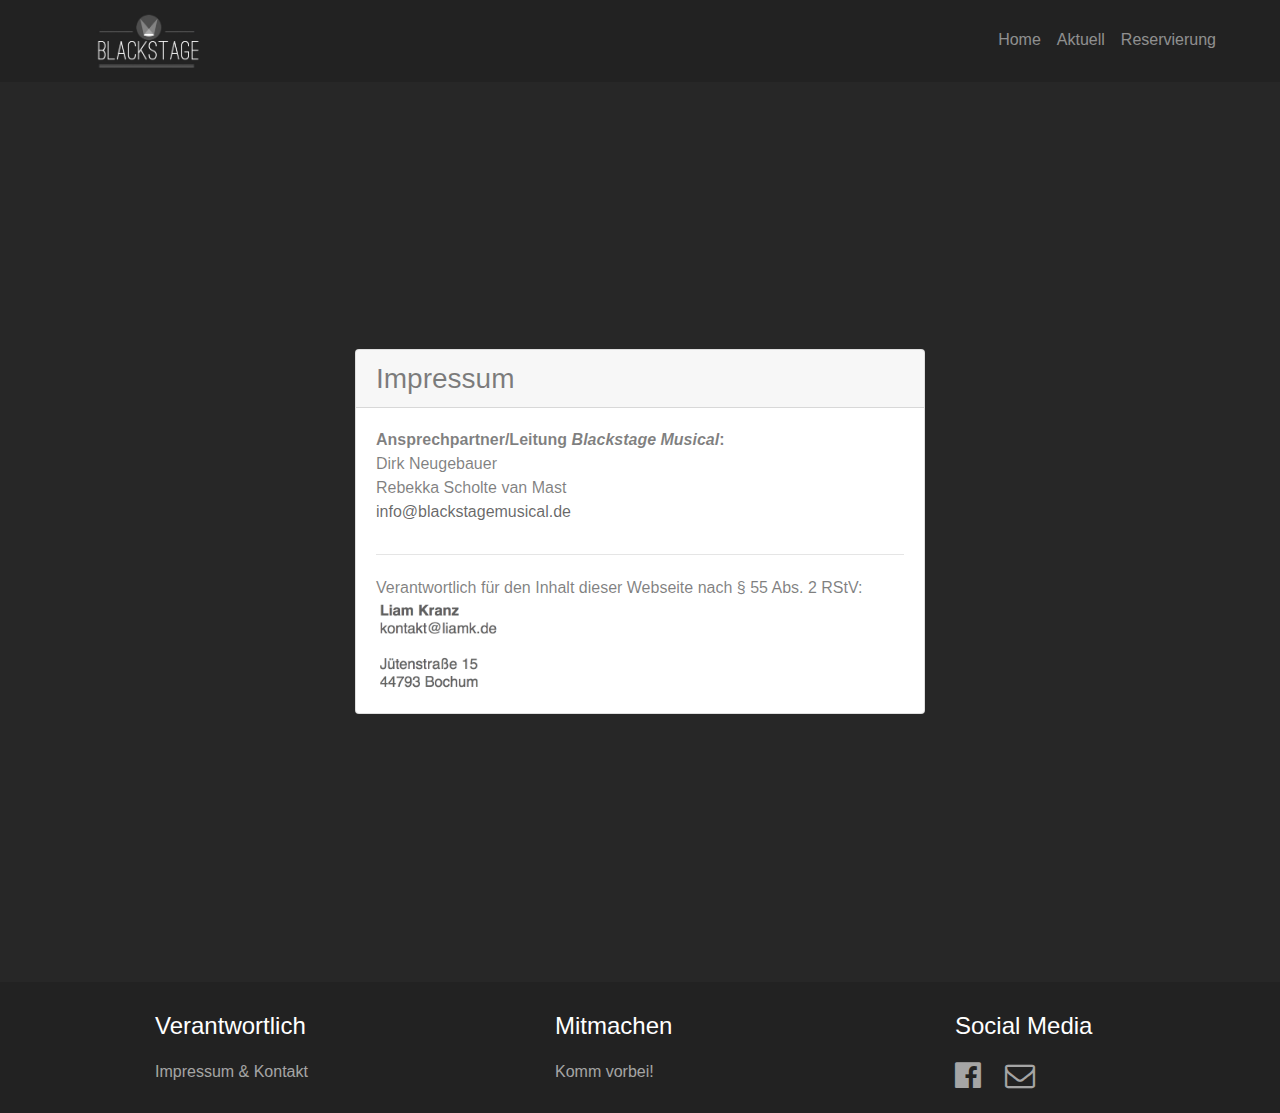
==== impressum.html @ fbd43c8e "terminformular backend" ====
<!doctype html><html lang="de"><head>  <meta charset="utf-8">  <meta name="keywords" content="">  <meta name="description" content="">  <meta name="viewport" content="width=device-width, initial-scale=1.0, viewport-fit=cover">  <link rel="shortcut icon" type="image/png" href="favicon.jpg">  <link rel="stylesheet" type="text/css" href="./css/bootstrap.min.css?4481"><link rel="stylesheet" type="text/css" href="style.css?6879"><link rel="stylesheet" type="text/css" href="./css/animate.min.css?712"><link rel="stylesheet" type="text/css" href="./css/font-awesome.min.css">  <script src="./js/jquery-3.3.1.min.js?5482"></script><script src="./js/bootstrap.bundle.min.js?1090"></script><script src="./js/blocs.min.js?2148"></script><script src="./js/lazysizes.min.js" defer></script>  <title>Impressum</title>  <!-- Analytics --> <!-- Analytics END -->  </head><body><!-- Main container --><div class="page-container">  <!-- header1 --><div class="bloc none sticky-nav bgc-dark-jungle-green d-bloc" id="header1"><div class="container "><div class="row"><div class="col"><nav class="navbar row navbar-expand-md navbar-dark d-flex"><a class="navbar-brand" href="index.html"><span class="special-tag-for-editing-text-with-html"></span><img src="img/logo.jpg" alt="logo" width="180" /></a><button id="nav-toggle" type="button" class="ui-navbar-toggler navbar-toggler border-0 p-0 mr-md-0 ml-auto" data-toggle="collapse" data-target=".navbar-1" aria-expanded="false" aria-label="Toggle navigation"><span class="navbar-toggler-icon"></span></button><div class="collapse navbar-collapse navbar-1"><ul class="site-navigation nav navbar-nav ml-auto"><li class="nav-item"><a href="#" class="nav-link" data-scroll-speed="1000" onclick="scrollToTarget('#home',this)">Home</a></li><li class="nav-item"><a href="#" class="nav-link a-btn" data-scroll-speed="1000" onclick="scrollToTarget('#aktuell',this)">Aktuell</a></li><li class="nav-item"><a href="#" class="nav-link a-btn" data-scroll-speed="1000" onclick="scrollToTarget('#reservierung',this)">Reservierung</a></li></ul></div></nav><div class="row no-gutters"><div class="col"><div class="  d-none ">Custom HTML here.<style>#header1{z-index: 999;}.stickycontent{  position: fixed;  top: 10%;// width:  00px;// height: 400px;  z-index:0;//  margin-top:- 10px;}.stickyimg1{  position: fixed;  top: 10%;  left: 0%;  right: -80%; // width:  1500px;  height: 1000px;  z-index:-1;}.stickyimg2{  position: fixed;  position: centered;  top: 10%;  left: -80%;  right: 10%;  width:  800px; // height: 1000px;  z-index:-1;}</style></div></div></div></div></div></div></div><!-- header1 END --><!-- bloc-6 --><div class="bloc l-bloc bloc-fill-screen" id="bloc-6"><div class="container"><div class="row "><div class="col-sm-10 offset-sm-1 col-md-8 offset-md-2 col-lg-6 offset-lg-3"><div class="card"><div class="card-header"><h3 class="mg-clear">Impressum</h3></div><div class="card-body"><p><strong>Ansprechpartner/Leitung <i>Blackstage Musical</i>:</strong> <br>Dirk Neugebauer <br>Rebekka Scholte van Mast <br><a href="mailto:info@blackstagemusical.de">info@blackstagemusical.de</a><br></p><div class="divider-h divider-bloc-6-padding"><span class="divider"></span></div><p>Verantwortlich für den Inhalt dieser Webseite&nbsp;nach § 55 Abs. 2 RStV:<br></p><img src="img/lazyload-ph.png" data-src="img/Screen%20Shot%202019-02-03%20at%2022.55.38.png" class="img-fluid img-style float-lg-none impressum-style lazyload" /></div></div></div></div></div></div><!-- bloc-6 END --><!-- ScrollToTop Button --><a class="bloc-button btn btn-d scrollToTop" onclick="scrollToTarget('1',this)"><span class="fa fa-chevron-up"></span></a><!-- ScrollToTop Button END--><!-- footer --><div class="bloc bgc-dark-jungle-green d-bloc" id="footer"><div class="container bloc-sm"><div class="row"><div class="col-md-3 col-sm-6 offset-lg-1"><h4 class="mg-md text-sm-left text-center tc-white">Verantwortlich</h4><a href="impressum.html" class="a-btn a-block footer-link">Impressum &amp; Kontakt</a></div><div class="col-md-3 col-sm-6 offset-lg-1"><h4 class="mg-md text-sm-left text-center tc-white">Mitmachen</h4><a href="mitmachen.html" class="a-btn a-block footer-link">Komm vorbei!</a></div><div class="col-md-3 col-sm-6 order-lg-0 offset-lg-1"><h4 class="mg-md text-sm-left text-center tc-white">Social Media</h4><div class="row"><div class="col-6 col-sm-2 col offset-sm-0"><div class="text-center"><a href="https://www.facebook.com/BlackstageMusical/" target="_blank"><span class="fa fa-facebook-official icon-md"></span></a></div></div><div class="col-6 col-sm-2"><div class="text-center"><a href="mailto:kontakt@blackstagemusical.de"><span class="fa fa-envelope-o icon-md"></span></a></div></div><div class="col-6 col-sm-2"><a><span class="fa fa-instagram icon-md  d-none float-lg-none"></span></a></div></div></div></div></div></div><!-- footer END --></div><!-- Main container END -->  </body></html>
---- style.css ----
html{overflow-x: hidden;} body{margin:0;padding:0;  background:#272727;  overflow-x:hidden;  -webkit-font-smoothing: antialiased;  -moz-osx-font-smoothing: grayscale;}a,button{transition: background .3s ease-in-out;outline: none!important;} a:hover{text-decoration: none; cursor:pointer;}.page-preloader{position: fixed;top: 0;bottom: 0;width: 100%;z-index:100000;background:#FFFFFF url("img/pageload-spinner.gif") no-repeat center center;}.bloc{width:100%;clear:both;background: 50% 50% no-repeat;padding:0 50px;-webkit-background-size: cover;-moz-background-size: cover;-o-background-size: cover;background-size: cover;position:relative;display:inline-block;}.bloc .container{padding-left:0;padding-right:0;}.bloc-md{padding:50px;}.bloc-sm{padding:20px 50px;}.bloc-fill-screen{min-height:100vh;display: flex;flex-direction: column;padding-top:20px;padding-bottom:20px;}.bloc-fill-screen > .container{align-self: flex-middle;flex-grow: 1;display: flex;}.bloc-fill-screen > .container > .row{flex-grow: 1;align-self: center;width:100%;}.bloc-fill-screen .fill-bloc-top-edge, .bloc-fill-screen .fill-bloc-bottom-edge{flex-grow: 0;}.bloc-fill-screen .fill-bloc-top-edge{align-self: flex-start;}.bloc-fill-screen .fill-bloc-bottom-edge{align-self: flex-end;}.bg-center,.bg-l-edge,.bg-r-edge,.bg-t-edge,.bg-b-edge,.bg-tl-edge,.bg-bl-edge,.bg-tr-edge,.bg-br-edge,.bg-repeat{-webkit-background-size: auto!important;-moz-background-size: auto!important;-o-background-size: auto!important;background-size: auto!important;}.video-bg-container, .bloc-video{position: absolute;top: 0;bottom: 0;left: 50%;right: -50%;overflow: hidden;transform: translateX(-50%);-webkit-transform:translateX(-50%);}.bloc-video, .video-bg-container iframe{width: auto;height: auto;min-width: 100%;min-height: 100%;z-index: 0;}.d-bloc{color:rgba(255,255,255,.7);}.d-bloc button:hover{color:rgba(255,255,255,.9);}.d-bloc .icon-round,.d-bloc .icon-square,.d-bloc .icon-rounded,.d-bloc .icon-semi-rounded-a,.d-bloc .icon-semi-rounded-b{border-color:rgba(255,255,255,.9);}.d-bloc .divider-h span{border-color:rgba(255,255,255,.2);}.d-bloc .a-btn,.d-bloc .navbar a, .d-bloc a .icon-sm, .d-bloc a .icon-md, .d-bloc a .icon-lg, .d-bloc a .icon-xl, .d-bloc h1 a, .d-bloc h2 a, .d-bloc h3 a, .d-bloc h4 a, .d-bloc h5 a, .d-bloc h6 a, .d-bloc p a{color:rgba(255,255,255,.6);}.d-bloc .a-btn:hover,.d-bloc .navbar a:hover,.d-bloc a:hover .icon-sm, .d-bloc a:hover .icon-md, .d-bloc a:hover .icon-lg, .d-bloc a:hover .icon-xl, .d-bloc h1 a:hover, .d-bloc h2 a:hover, .d-bloc h3 a:hover, .d-bloc h4 a:hover, .d-bloc h5 a:hover, .d-bloc h6 a:hover, .d-bloc p a:hover{color:rgba(255,255,255,1);}.d-bloc .navbar-toggle .icon-bar{background:rgba(255,255,255,1);}.d-bloc .btn-wire,.d-bloc .btn-wire:hover{color:rgba(255,255,255,1);border-color:rgba(255,255,255,1);}.d-bloc .card{color:rgba(0,0,0,.5);}.d-bloc .card button:hover{color:rgba(0,0,0,.7);}.d-bloc .card icon{border-color:rgba(0,0,0,.7);}.d-bloc .card .divider-h span{border-color:rgba(0,0,0,.1);}.d-bloc .card .a-btn{color:rgba(0,0,0,.6);}.d-bloc .card .a-btn:hover{color:rgba(0,0,0,1);}.d-bloc .card .btn-wire, .d-bloc .card .btn-wire:hover{color:rgba(0,0,0,.7);border-color:rgba(0,0,0,.3);}.d-bloc .card,.l-bloc{color:rgba(0,0,0,.5);}.d-bloc .card button:hover,.l-bloc button:hover{color:rgba(0,0,0,.7);}.l-bloc .icon-round,.l-bloc .icon-square,.l-bloc .icon-rounded,.l-bloc .icon-semi-rounded-a,.l-bloc .icon-semi-rounded-b{border-color:rgba(0,0,0,.7);}.d-bloc .card .divider-h span,.l-bloc .divider-h span{border-color:rgba(0,0,0,.1);}.d-bloc .card .a-btn,.l-bloc .a-btn,.l-bloc .navbar a,.l-bloc a .icon-sm, .l-bloc a .icon-md, .l-bloc a .icon-lg, .l-bloc a .icon-xl, .l-bloc h1 a, .l-bloc h2 a, .l-bloc h3 a, .l-bloc h4 a, .l-bloc h5 a, .l-bloc h6 a, .l-bloc p a{color:rgba(0,0,0,.6);}.d-bloc .card .a-btn:hover,.l-bloc .a-btn:hover,.l-bloc .navbar a:hover, .l-bloc a:hover .icon-sm, .l-bloc a:hover .icon-md, .l-bloc a:hover .icon-lg, .l-bloc a:hover .icon-xl, .l-bloc h1 a:hover, .l-bloc h2 a:hover, .l-bloc h3 a:hover, .l-bloc h4 a:hover, .l-bloc h5 a:hover, .l-bloc h6 a:hover, .l-bloc p a:hover{color:rgba(0,0,0,1);}.l-bloc .navbar-toggle .icon-bar{color:rgba(0,0,0,.6);}.d-bloc .card .btn-wire,.d-bloc .card .btn-wire:hover,.l-bloc .btn-wire,.l-bloc .btn-wire:hover{color:rgba(0,0,0,.7);border-color:rgba(0,0,0,.3);}.hero .hero-nav{padding-left:inherit;padding-right:inherit;}.navbar-dark .nav .dropdown-menu .nav-link{color: rgb(64, 64, 64);}.sticky-nav.sticky{position:fixed;top:0;z-index:1000;box-shadow:0 1px 2px rgba(0,0,0,.3); transition: all .2s ease-out;}.navbar-light .navbar-nav .nav-link {color: rgb(64, 64, 64);}.btco-menu li > a {padding: 10px 15px;color: #000;}.btco-menu .active a:focus,.btco-menu li a:focus ,.navbar > .show > a:focus{background: transparent;outline: 0;}.dropdown-menu .show > .dropdown-toggle::after{transform: rotate(-90deg);}.mg-clear{margin:0;}.mg-md{margin-top:10px;margin-bottom:20px;}.btn-d,.btn-d:hover,.btn-d:focus{color:#FFF;background:rgba(0,0,0,.3);}button{outline: none!important;}.btn-wire{background:transparent!important;border:2px solid transparent;}.btn-wire:hover{background:transparent!important;border:2px solid transparent;}.a-block{width:100%;text-align:left;display: inline-block;}.text-center .a-block{text-align:center;}.icon-spacer{margin-right:5px;}.icon-md{font-size:30px!important;}.card-sq, .card-sq .card-header, .card-sq .card-footer{border-radius:0;}.card-rd{border-radius:30px;}.card-rd .card-header{border-radius:29px 29px 0 0;}.card-rd .card-footer{border-radius:0 0 29px 29px;}.divider-h{padding:20px 0;width:100%;display:inline-block;}.divider-h span{display: block;border-top:1px solid transparent;}.divider-half{width: 50%;margin: 0 auto;}.dropdown-menu .divider-h,.dropdown-menu .divider-half{padding:0;}.form-control{border-color:rgba(0,0,0,.1);box-shadow:none;}.scrollToTop{width:40px;height:40px;position:fixed;bottom:20px;right:20px;opacity: 0;z-index: 500;transition: all .3s ease-in-out;}.scrollToTop span{margin-top: 6px;}.showScrollTop{font-size: 14px;opacity: 1;}.object-hidden{display:none;}h1,h2,h3,h4,h5,h6,p,label,.btn,a{font-family:"Helvetica";}.container{max-width:1170px;}.card-body-style{height:365px;padding-top:0px;}.p-style{font-size:17px;letter-spacing:px;}.row-style{width:100%;}.btn-style{overflow:hidden;float:right;opacity:1.0;text-shadow:0px 0px 0px #000000;margin-top:10px;}.btn-style:hover{background-color:transparent;border-style:solid;border-color:#000000!important;font-size:18px;}.card-header-style{background:linear-gradient(0deg, rgba(255,255,255,0.8), #FFFFFF);background-color:#FFFFFF;}.divider-padding{padding-top:8px;padding-bottom:8px;}.checkbox-style{font-size:14px;margin-top:-10px;}.label-style{line-height:24px;font-size:17px;}.divider-aktuell-padding{padding-top:8px;padding-bottom:8px;}.img-style{width:130px;}.impressum-style{margin-top:-3%;}.carousel-style{width:140px;}.divider-bloc-6-padding{padding-top:14px;padding-bottom:14px;}.p-bloc-3-style{font-size:17px;}.p-aktuell-style{font-size:17px;}.label-reservierung-style{font-size:17px;}.label-name-style{font-size:17px;}.label-plätze-style{font-size:17px;}.label-telefon-style{font-size:17px;}.p-bloc-5-style{font-size:17px;}.bgc-dark-jungle-green{background-color:#222222;}.bgc-white{background-color:rgba(255,255,255,0.9);}.tc-white{color:#FFFFFF!important;}.wire-btn-black{color:#000000!important;border-color:#000000!important;}@media (max-width: 1024px){  .bloc{ padding-left: 20px;   padding-right: 20px;  }  .bloc.full-width-bloc, .bloc-tile-2.full-width-bloc .container, .bloc-tile-3.full-width-bloc .container, .bloc-tile-4.full-width-bloc .container{ padding-left: 0;   padding-right: 0;  }}@media only screen and (min-device-width : 768px) and (max-device-width : 1024px) and (orientation : landscape) {.b-parallax{background-attachment:scroll;}}@media only screen and (min-device-width: 1024px) and (max-device-width: 1366px) and (-webkit-min-device-pixel-ratio: 1.5) {.b-parallax{background-attachment:scroll;}}@media (max-width: 991px){  .container{width:100%;}  .b-parallax{background-attachment:scroll;}  .page-container, #hero-bloc{overflow-x: hidden;position: relative;}   .bloc{padding-left: constant(safe-area-inset-left);padding-right: constant(safe-area-inset-right);}   .bloc-group, .bloc-group .bloc{display:block;width:100%;}}@media (max-width: 767px){  .page-container{ overflow-x: hidden; position:relative;  }  .b-parallax{ background-attachment:scroll;  } .bloc-tile-2 .container, .bloc-tile-3 .container, .bloc-tile-4 .container{ padding-left:0;padding-right:0;  }  .a-block{ padding:0 10px;  }  .btn-dwn{   display:none;   }  .voffset{ margin-top:5px;  }  .voffset-md{ margin-top:20px;  }  .voffset-lg{ margin-top:30px;  }  form{ padding:5px;  }  .close-lightbox{ display:inline-block;  }  .blocsapp-device-iphone5{ background-size: 216px 425px; padding-top:60px; width:216px; height:425px;  }  .blocsapp-device-iphone5 img{ width: 180px; height: 320px;  }}@media (max-width: 991px){ }@media (max-width: 767px){ }@media (max-width: 575px){.footer-link{text-align:center;} }
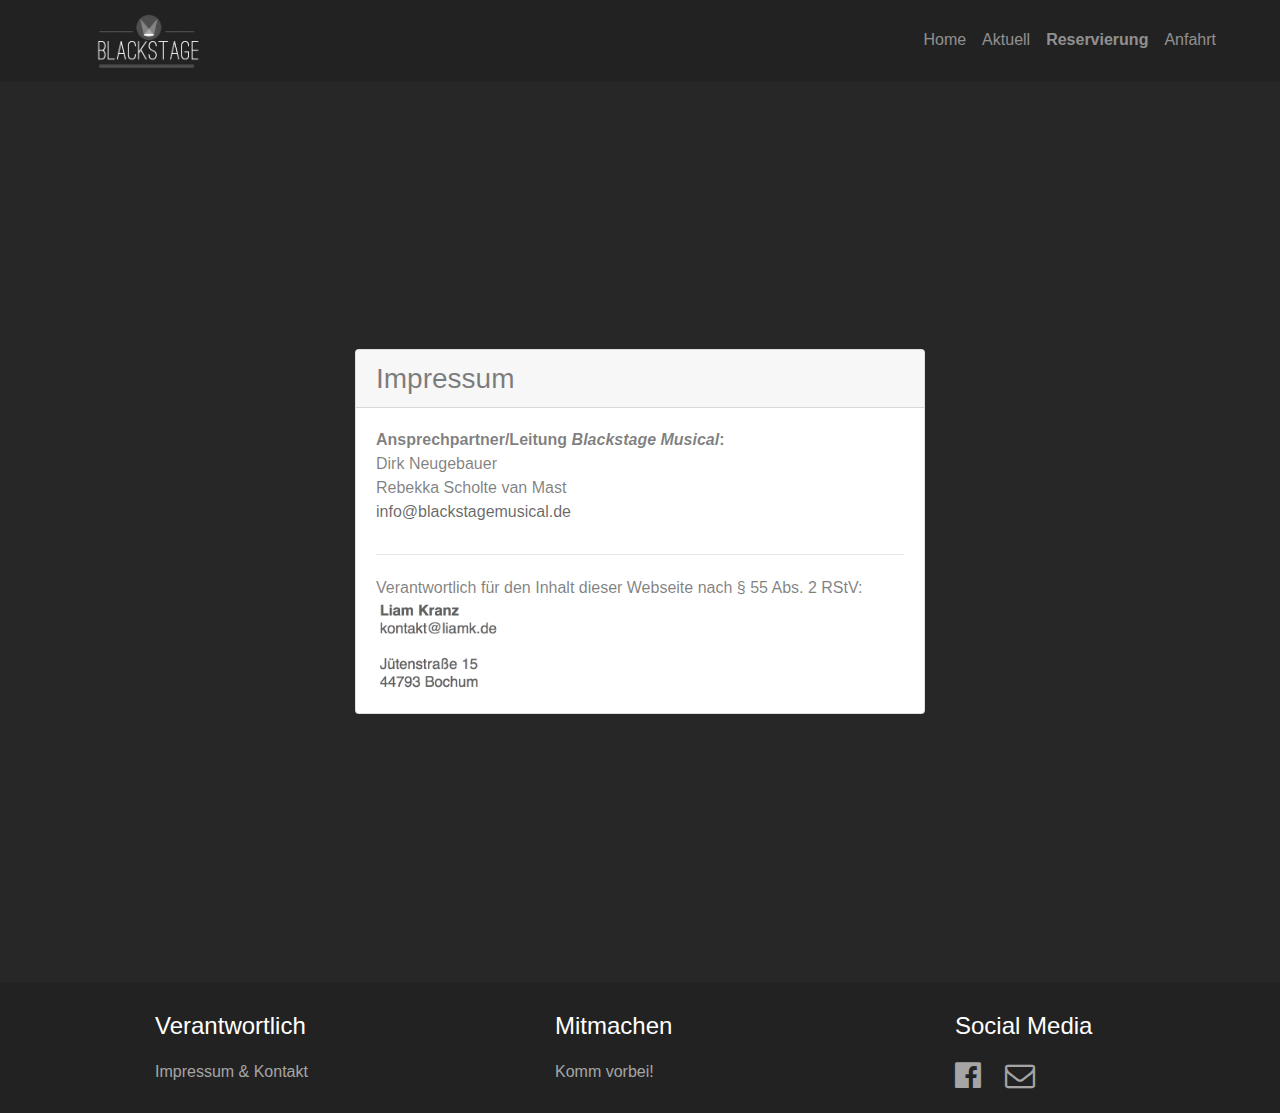
==== commit 36221f27: "anfahrten und uhrzeiten hinzugefügt" ====
--- a/impressum.html
+++ b/impressum.html
@@ -1 +1 @@
-<!doctype html><html lang="de"><head>  <meta charset="utf-8">  <meta name="keywords" content="">  <meta name="description" content="">  <meta name="viewport" content="width=device-width, initial-scale=1.0, viewport-fit=cover">  <link rel="shortcut icon" type="image/png" href="favicon.jpg">  <link rel="stylesheet" type="text/css" href="./css/bootstrap.min.css?4481"><link rel="stylesheet" type="text/css" href="style.css?6879"><link rel="stylesheet" type="text/css" href="./css/animate.min.css?712"><link rel="stylesheet" type="text/css" href="./css/font-awesome.min.css">  <script src="./js/jquery-3.3.1.min.js?5482"></script><script src="./js/bootstrap.bundle.min.js?1090"></script><script src="./js/blocs.min.js?2148"></script><script src="./js/lazysizes.min.js" defer></script>  <title>Impressum</title>  <!-- Analytics --> <!-- Analytics END -->  </head><body><!-- Main container --><div class="page-container">  <!-- header1 --><div class="bloc none sticky-nav bgc-dark-jungle-green d-bloc" id="header1"><div class="container "><div class="row"><div class="col"><nav class="navbar row navbar-expand-md navbar-dark d-flex"><a class="navbar-brand" href="index.html"><span class="special-tag-for-editing-text-with-html"></span><img src="img/logo.jpg" alt="logo" width="180" /></a><button id="nav-toggle" type="button" class="ui-navbar-toggler navbar-toggler border-0 p-0 mr-md-0 ml-auto" data-toggle="collapse" data-target=".navbar-1" aria-expanded="false" aria-label="Toggle navigation"><span class="navbar-toggler-icon"></span></button><div class="collapse navbar-collapse navbar-1"><ul class="site-navigation nav navbar-nav ml-auto"><li class="nav-item"><a href="#" class="nav-link" data-scroll-speed="1000" onclick="scrollToTarget('#home',this)">Home</a></li><li class="nav-item"><a href="#" class="nav-link a-btn" data-scroll-speed="1000" onclick="scrollToTarget('#aktuell',this)">Aktuell</a></li><li class="nav-item"><a href="#" class="nav-link a-btn" data-scroll-speed="1000" onclick="scrollToTarget('#reservierung',this)">Reservierung</a></li></ul></div></nav><div class="row no-gutters"><div class="col"><div class="  d-none ">Custom HTML here.<style>#header1{z-index: 999;}.stickycontent{  position: fixed;  top: 10%;// width:  00px;// height: 400px;  z-index:0;//  margin-top:- 10px;}.stickyimg1{  position: fixed;  top: 10%;  left: 0%;  right: -80%; // width:  1500px;  height: 1000px;  z-index:-1;}.stickyimg2{  position: fixed;  position: centered;  top: 10%;  left: -80%;  right: 10%;  width:  800px; // height: 1000px;  z-index:-1;}</style></div></div></div></div></div></div></div><!-- header1 END --><!-- bloc-6 --><div class="bloc l-bloc bloc-fill-screen" id="bloc-6"><div class="container"><div class="row "><div class="col-sm-10 offset-sm-1 col-md-8 offset-md-2 col-lg-6 offset-lg-3"><div class="card"><div class="card-header"><h3 class="mg-clear">Impressum</h3></div><div class="card-body"><p><strong>Ansprechpartner/Leitung <i>Blackstage Musical</i>:</strong> <br>Dirk Neugebauer <br>Rebekka Scholte van Mast <br><a href="mailto:info@blackstagemusical.de">info@blackstagemusical.de</a><br></p><div class="divider-h divider-bloc-6-padding"><span class="divider"></span></div><p>Verantwortlich für den Inhalt dieser Webseite&nbsp;nach § 55 Abs. 2 RStV:<br></p><img src="img/lazyload-ph.png" data-src="img/Screen%20Shot%202019-02-03%20at%2022.55.38.png" class="img-fluid img-style float-lg-none impressum-style lazyload" /></div></div></div></div></div></div><!-- bloc-6 END --><!-- ScrollToTop Button --><a class="bloc-button btn btn-d scrollToTop" onclick="scrollToTarget('1',this)"><span class="fa fa-chevron-up"></span></a><!-- ScrollToTop Button END--><!-- footer --><div class="bloc bgc-dark-jungle-green d-bloc" id="footer"><div class="container bloc-sm"><div class="row"><div class="col-md-3 col-sm-6 offset-lg-1"><h4 class="mg-md text-sm-left text-center tc-white">Verantwortlich</h4><a href="impressum.html" class="a-btn a-block footer-link">Impressum &amp; Kontakt</a></div><div class="col-md-3 col-sm-6 offset-lg-1"><h4 class="mg-md text-sm-left text-center tc-white">Mitmachen</h4><a href="mitmachen.html" class="a-btn a-block footer-link">Komm vorbei!</a></div><div class="col-md-3 col-sm-6 order-lg-0 offset-lg-1"><h4 class="mg-md text-sm-left text-center tc-white">Social Media</h4><div class="row"><div class="col-6 col-sm-2 col offset-sm-0"><div class="text-center"><a href="https://www.facebook.com/BlackstageMusical/" target="_blank"><span class="fa fa-facebook-official icon-md"></span></a></div></div><div class="col-6 col-sm-2"><div class="text-center"><a href="mailto:kontakt@blackstagemusical.de"><span class="fa fa-envelope-o icon-md"></span></a></div></div><div class="col-6 col-sm-2"><a><span class="fa fa-instagram icon-md  d-none float-lg-none"></span></a></div></div></div></div></div></div><!-- footer END --></div><!-- Main container END -->  </body></html>+<!doctype html><html lang="de"><head>  <meta charset="utf-8">  <meta name="keywords" content="">  <meta name="description" content="">  <meta name="viewport" content="width=device-width, initial-scale=1.0, viewport-fit=cover">  <link rel="shortcut icon" type="image/png" href="favicon.jpg">  <link rel="stylesheet" type="text/css" href="./css/bootstrap.min.css?7368"><link rel="stylesheet" type="text/css" href="style.css?309"><link rel="stylesheet" type="text/css" href="./css/animate.min.css?3400"><link rel="stylesheet" type="text/css" href="./css/font-awesome.min.css">  <script src="./js/jquery-3.3.1.min.js?2543"></script><script src="./js/bootstrap.bundle.min.js?6873"></script><script src="./js/blocs.min.js?8244"></script><script src="./js/lazysizes.min.js" defer></script>  <title>Impressum</title>  <!-- Analytics --> <!-- Analytics END -->  </head><body><!-- Main container --><div class="page-container">  <!-- header1 --><div class="bloc none sticky-nav bgc-dark-jungle-green d-bloc" id="header1"><div class="container "><div class="row"><div class="col"><nav class="navbar row navbar-expand-md navbar-dark d-flex" role="navigation"><a class="navbar-brand" href="index.html"><span class="special-tag-for-editing-text-with-html"></span><img src="img/logo.jpg" alt="logo" width="180" /></a><button id="nav-toggle" type="button" class="ui-navbar-toggler navbar-toggler border-0 p-0 mr-md-0 ml-auto" data-toggle="collapse" data-target=".navbar-1" aria-expanded="false" aria-label="Toggle navigation"><span class="navbar-toggler-icon"></span></button><div class="collapse navbar-collapse navbar-1"><ul class="site-navigation nav navbar-nav ml-auto"><li class="nav-item"><a href="#" class="nav-link" data-scroll-speed="1000" onclick="scrollToTarget('#home',this)">Home</a></li><li class="nav-item"><a href="#" class="nav-link a-btn" data-scroll-speed="1000" onclick="scrollToTarget('#aktuell',this)">Aktuell</a></li><li class="nav-item"><a href="#" class="nav-link a-btn link-reservierung-style" data-scroll-speed="1000" onclick="scrollToTarget('#reservierung',this)">Reservierung</a></li><li class="nav-item"><a href="#" class="nav-link a-btn" data-scroll-speed="1000" onclick="scrollToTarget('#anfahrt',this)">Anfahrt</a></li></ul></div></nav><div class="row no-gutters"><div class="col"><div class="  d-none ">Custom HTML here.<style>#header1{z-index: 999;}.stickycontent{  position: fixed;  top: 10%;// width:  00px;// height: 400px;  z-index:0;//  margin-top:- 10px;}.stickyimg1{  position: fixed;  top: 10%;  left: 0%;  right: -80%; // width:  1500px;  height: 1000px;  z-index:-1;}.stickyimg2{  position: fixed;  position: centered;  top: 10%;  left: -80%;  right: 10%;  width:  800px; // height: 1000px;  z-index:-1;}</style></div></div></div></div></div></div></div><!-- header1 END --><!-- bloc-6 --><div class="bloc l-bloc bloc-fill-screen" id="bloc-6"><div class="container"><div class="row"><div class="col-sm-10 offset-sm-1 col-md-8 offset-md-2 col-lg-6 offset-lg-3"><div class="card"><div class="card-header"><h3 class="mg-clear">Impressum</h3></div><div class="card-body"><p><strong>Ansprechpartner/Leitung <i>Blackstage Musical</i>:</strong> <br>Dirk Neugebauer <br>Rebekka Scholte van Mast <br><a href="mailto:info@blackstagemusical.de">info@blackstagemusical.de</a><br></p><div class="divider-h divider-bloc-6-padding"><span class="divider"></span></div><p>Verantwortlich für den Inhalt dieser Webseite&nbsp;nach § 55 Abs. 2 RStV:<br></p><img src="img/lazyload-ph.png" data-src="img/Screen%20Shot%202019-02-03%20at%2022.55.38.png" class="img-fluid img-style float-lg-none impressum-style lazyload" /></div></div></div></div></div></div><!-- bloc-6 END --><!-- ScrollToTop Button --><a class="bloc-button btn btn-d scrollToTop" onclick="scrollToTarget('1',this)"><span class="fa fa-chevron-up"></span></a><!-- ScrollToTop Button END--><!-- footer --><div class="bloc bgc-dark-jungle-green d-bloc" id="footer"><div class="container bloc-sm"><div class="row"><div class="col-md-3 col-sm-6 offset-lg-1"><h4 class="mg-md text-sm-left text-center tc-white">Verantwortlich</h4><a href="impressum.html" class="a-btn a-block footer-link">Impressum &amp; Kontakt</a></div><div class="col-md-3 col-sm-6 offset-lg-1"><h4 class="mg-md text-sm-left text-center tc-white">Mitmachen</h4><a href="mitmachen.html" class="a-btn a-block footer-link">Komm vorbei!</a></div><div class="col-md-3 col-sm-6 order-lg-0 offset-lg-1"><h4 class="mg-md text-sm-left text-center tc-white">Social Media</h4><div class="row"><div class="col-6 col-sm-2 col offset-sm-0"><div class="text-center"><a href="https://www.facebook.com/BlackstageMusical/" target="_blank"><span class="fa fa-facebook-official icon-md"></span></a></div></div><div class="col-6 col-sm-2"><div class="text-center"><a href="mailto:kontakt@blackstagemusical.de"><span class="fa fa-envelope-o icon-md"></span></a></div></div><div class="col-6 col-sm-2"><a><span class="fa fa-instagram icon-md  d-none float-lg-none"></span></a></div></div></div></div></div></div><!-- footer END --></div><!-- Main container END -->  </body></html>--- a/style.css
+++ b/style.css
@@ -1 +1 @@
-html{overflow-x: hidden;} body{margin:0;padding:0;  background:#272727;  overflow-x:hidden;  -webkit-font-smoothing: antialiased;  -moz-osx-font-smoothing: grayscale;}a,button{transition: background .3s ease-in-out;outline: none!important;} a:hover{text-decoration: none; cursor:pointer;}.page-preloader{position: fixed;top: 0;bottom: 0;width: 100%;z-index:100000;background:#FFFFFF url("img/pageload-spinner.gif") no-repeat center center;}.bloc{width:100%;clear:both;background: 50% 50% no-repeat;padding:0 50px;-webkit-background-size: cover;-moz-background-size: cover;-o-background-size: cover;background-size: cover;position:relative;display:inline-block;}.bloc .container{padding-left:0;padding-right:0;}.bloc-md{padding:50px;}.bloc-sm{padding:20px 50px;}.bloc-fill-screen{min-height:100vh;display: flex;flex-direction: column;padding-top:20px;padding-bottom:20px;}.bloc-fill-screen > .container{align-self: flex-middle;flex-grow: 1;display: flex;}.bloc-fill-screen > .container > .row{flex-grow: 1;align-self: center;width:100%;}.bloc-fill-screen .fill-bloc-top-edge, .bloc-fill-screen .fill-bloc-bottom-edge{flex-grow: 0;}.bloc-fill-screen .fill-bloc-top-edge{align-self: flex-start;}.bloc-fill-screen .fill-bloc-bottom-edge{align-self: flex-end;}.bg-center,.bg-l-edge,.bg-r-edge,.bg-t-edge,.bg-b-edge,.bg-tl-edge,.bg-bl-edge,.bg-tr-edge,.bg-br-edge,.bg-repeat{-webkit-background-size: auto!important;-moz-background-size: auto!important;-o-background-size: auto!important;background-size: auto!important;}.video-bg-container, .bloc-video{position: absolute;top: 0;bottom: 0;left: 50%;right: -50%;overflow: hidden;transform: translateX(-50%);-webkit-transform:translateX(-50%);}.bloc-video, .video-bg-container iframe{width: auto;height: auto;min-width: 100%;min-height: 100%;z-index: 0;}.d-bloc{color:rgba(255,255,255,.7);}.d-bloc button:hover{color:rgba(255,255,255,.9);}.d-bloc .icon-round,.d-bloc .icon-square,.d-bloc .icon-rounded,.d-bloc .icon-semi-rounded-a,.d-bloc .icon-semi-rounded-b{border-color:rgba(255,255,255,.9);}.d-bloc .divider-h span{border-color:rgba(255,255,255,.2);}.d-bloc .a-btn,.d-bloc .navbar a, .d-bloc a .icon-sm, .d-bloc a .icon-md, .d-bloc a .icon-lg, .d-bloc a .icon-xl, .d-bloc h1 a, .d-bloc h2 a, .d-bloc h3 a, .d-bloc h4 a, .d-bloc h5 a, .d-bloc h6 a, .d-bloc p a{color:rgba(255,255,255,.6);}.d-bloc .a-btn:hover,.d-bloc .navbar a:hover,.d-bloc a:hover .icon-sm, .d-bloc a:hover .icon-md, .d-bloc a:hover .icon-lg, .d-bloc a:hover .icon-xl, .d-bloc h1 a:hover, .d-bloc h2 a:hover, .d-bloc h3 a:hover, .d-bloc h4 a:hover, .d-bloc h5 a:hover, .d-bloc h6 a:hover, .d-bloc p a:hover{color:rgba(255,255,255,1);}.d-bloc .navbar-toggle .icon-bar{background:rgba(255,255,255,1);}.d-bloc .btn-wire,.d-bloc .btn-wire:hover{color:rgba(255,255,255,1);border-color:rgba(255,255,255,1);}.d-bloc .card{color:rgba(0,0,0,.5);}.d-bloc .card button:hover{color:rgba(0,0,0,.7);}.d-bloc .card icon{border-color:rgba(0,0,0,.7);}.d-bloc .card .divider-h span{border-color:rgba(0,0,0,.1);}.d-bloc .card .a-btn{color:rgba(0,0,0,.6);}.d-bloc .card .a-btn:hover{color:rgba(0,0,0,1);}.d-bloc .card .btn-wire, .d-bloc .card .btn-wire:hover{color:rgba(0,0,0,.7);border-color:rgba(0,0,0,.3);}.d-bloc .card,.l-bloc{color:rgba(0,0,0,.5);}.d-bloc .card button:hover,.l-bloc button:hover{color:rgba(0,0,0,.7);}.l-bloc .icon-round,.l-bloc .icon-square,.l-bloc .icon-rounded,.l-bloc .icon-semi-rounded-a,.l-bloc .icon-semi-rounded-b{border-color:rgba(0,0,0,.7);}.d-bloc .card .divider-h span,.l-bloc .divider-h span{border-color:rgba(0,0,0,.1);}.d-bloc .card .a-btn,.l-bloc .a-btn,.l-bloc .navbar a,.l-bloc a .icon-sm, .l-bloc a .icon-md, .l-bloc a .icon-lg, .l-bloc a .icon-xl, .l-bloc h1 a, .l-bloc h2 a, .l-bloc h3 a, .l-bloc h4 a, .l-bloc h5 a, .l-bloc h6 a, .l-bloc p a{color:rgba(0,0,0,.6);}.d-bloc .card .a-btn:hover,.l-bloc .a-btn:hover,.l-bloc .navbar a:hover, .l-bloc a:hover .icon-sm, .l-bloc a:hover .icon-md, .l-bloc a:hover .icon-lg, .l-bloc a:hover .icon-xl, .l-bloc h1 a:hover, .l-bloc h2 a:hover, .l-bloc h3 a:hover, .l-bloc h4 a:hover, .l-bloc h5 a:hover, .l-bloc h6 a:hover, .l-bloc p a:hover{color:rgba(0,0,0,1);}.l-bloc .navbar-toggle .icon-bar{color:rgba(0,0,0,.6);}.d-bloc .card .btn-wire,.d-bloc .card .btn-wire:hover,.l-bloc .btn-wire,.l-bloc .btn-wire:hover{color:rgba(0,0,0,.7);border-color:rgba(0,0,0,.3);}.hero .hero-nav{padding-left:inherit;padding-right:inherit;}.navbar-dark .nav .dropdown-menu .nav-link{color: rgb(64, 64, 64);}.sticky-nav.sticky{position:fixed;top:0;z-index:1000;box-shadow:0 1px 2px rgba(0,0,0,.3); transition: all .2s ease-out;}.navbar-light .navbar-nav .nav-link {color: rgb(64, 64, 64);}.btco-menu li > a {padding: 10px 15px;color: #000;}.btco-menu .active a:focus,.btco-menu li a:focus ,.navbar > .show > a:focus{background: transparent;outline: 0;}.dropdown-menu .show > .dropdown-toggle::after{transform: rotate(-90deg);}.mg-clear{margin:0;}.mg-md{margin-top:10px;margin-bottom:20px;}.btn-d,.btn-d:hover,.btn-d:focus{color:#FFF;background:rgba(0,0,0,.3);}button{outline: none!important;}.btn-wire{background:transparent!important;border:2px solid transparent;}.btn-wire:hover{background:transparent!important;border:2px solid transparent;}.a-block{width:100%;text-align:left;display: inline-block;}.text-center .a-block{text-align:center;}.icon-spacer{margin-right:5px;}.icon-md{font-size:30px!important;}.card-sq, .card-sq .card-header, .card-sq .card-footer{border-radius:0;}.card-rd{border-radius:30px;}.card-rd .card-header{border-radius:29px 29px 0 0;}.card-rd .card-footer{border-radius:0 0 29px 29px;}.divider-h{padding:20px 0;width:100%;display:inline-block;}.divider-h span{display: block;border-top:1px solid transparent;}.divider-half{width: 50%;margin: 0 auto;}.dropdown-menu .divider-h,.dropdown-menu .divider-half{padding:0;}.form-control{border-color:rgba(0,0,0,.1);box-shadow:none;}.scrollToTop{width:40px;height:40px;position:fixed;bottom:20px;right:20px;opacity: 0;z-index: 500;transition: all .3s ease-in-out;}.scrollToTop span{margin-top: 6px;}.showScrollTop{font-size: 14px;opacity: 1;}.object-hidden{display:none;}h1,h2,h3,h4,h5,h6,p,label,.btn,a{font-family:"Helvetica";}.container{max-width:1170px;}.card-body-style{height:365px;padding-top:0px;}.p-style{font-size:17px;letter-spacing:px;}.row-style{width:100%;}.btn-style{overflow:hidden;float:right;opacity:1.0;text-shadow:0px 0px 0px #000000;margin-top:10px;}.btn-style:hover{background-color:transparent;border-style:solid;border-color:#000000!important;font-size:18px;}.card-header-style{background:linear-gradient(0deg, rgba(255,255,255,0.8), #FFFFFF);background-color:#FFFFFF;}.divider-padding{padding-top:8px;padding-bottom:8px;}.checkbox-style{font-size:14px;margin-top:-10px;}.label-style{line-height:24px;font-size:17px;}.divider-aktuell-padding{padding-top:8px;padding-bottom:8px;}.img-style{width:130px;}.impressum-style{margin-top:-3%;}.carousel-style{width:140px;}.divider-bloc-6-padding{padding-top:14px;padding-bottom:14px;}.p-bloc-3-style{font-size:17px;}.p-aktuell-style{font-size:17px;}.label-reservierung-style{font-size:17px;}.label-name-style{font-size:17px;}.label-plätze-style{font-size:17px;}.label-telefon-style{font-size:17px;}.p-bloc-5-style{font-size:17px;}.bgc-dark-jungle-green{background-color:#222222;}.bgc-white{background-color:rgba(255,255,255,0.9);}.tc-white{color:#FFFFFF!important;}.wire-btn-black{color:#000000!important;border-color:#000000!important;}@media (max-width: 1024px){  .bloc{ padding-left: 20px;   padding-right: 20px;  }  .bloc.full-width-bloc, .bloc-tile-2.full-width-bloc .container, .bloc-tile-3.full-width-bloc .container, .bloc-tile-4.full-width-bloc .container{ padding-left: 0;   padding-right: 0;  }}@media only screen and (min-device-width : 768px) and (max-device-width : 1024px) and (orientation : landscape) {.b-parallax{background-attachment:scroll;}}@media only screen and (min-device-width: 1024px) and (max-device-width: 1366px) and (-webkit-min-device-pixel-ratio: 1.5) {.b-parallax{background-attachment:scroll;}}@media (max-width: 991px){  .container{width:100%;}  .b-parallax{background-attachment:scroll;}  .page-container, #hero-bloc{overflow-x: hidden;position: relative;}   .bloc{padding-left: constant(safe-area-inset-left);padding-right: constant(safe-area-inset-right);}   .bloc-group, .bloc-group .bloc{display:block;width:100%;}}@media (max-width: 767px){  .page-container{ overflow-x: hidden; position:relative;  }  .b-parallax{ background-attachment:scroll;  } .bloc-tile-2 .container, .bloc-tile-3 .container, .bloc-tile-4 .container{ padding-left:0;padding-right:0;  }  .a-block{ padding:0 10px;  }  .btn-dwn{   display:none;   }  .voffset{ margin-top:5px;  }  .voffset-md{ margin-top:20px;  }  .voffset-lg{ margin-top:30px;  }  form{ padding:5px;  }  .close-lightbox{ display:inline-block;  }  .blocsapp-device-iphone5{ background-size: 216px 425px; padding-top:60px; width:216px; height:425px;  }  .blocsapp-device-iphone5 img{ width: 180px; height: 320px;  }}@media (max-width: 991px){ }@media (max-width: 767px){ }@media (max-width: 575px){.footer-link{text-align:center;} }+html{overflow-x: hidden;} body{margin:0;padding:0;  background:#272727;  overflow-x:hidden;  -webkit-font-smoothing: antialiased;  -moz-osx-font-smoothing: grayscale;}a,button{transition: background .3s ease-in-out;outline: none!important;} a:hover{text-decoration: none; cursor:pointer;}.page-preloader{position: fixed;top: 0;bottom: 0;width: 100%;z-index:100000;background:#FFFFFF url("img/pageload-spinner.gif") no-repeat center center;}.bloc{width:100%;clear:both;background: 50% 50% no-repeat;padding:0 50px;-webkit-background-size: cover;-moz-background-size: cover;-o-background-size: cover;background-size: cover;position:relative;display:inline-block;}.bloc .container{padding-left:0;padding-right:0;}.bloc-lg{padding:100px 50px;}.bloc-md{padding:50px;}.bloc-sm{padding:20px 50px;}.bloc-fill-screen{min-height:100vh;display: flex;flex-direction: column;padding-top:20px;padding-bottom:20px;}.bloc-fill-screen > .container{align-self: flex-middle;flex-grow: 1;display: flex;}.bloc-fill-screen > .container > .row{flex-grow: 1;align-self: center;width:100%;}.bloc-fill-screen .fill-bloc-top-edge, .bloc-fill-screen .fill-bloc-bottom-edge{flex-grow: 0;}.bloc-fill-screen .fill-bloc-top-edge{align-self: flex-start;}.bloc-fill-screen .fill-bloc-bottom-edge{align-self: flex-end;}.bg-center,.bg-l-edge,.bg-r-edge,.bg-t-edge,.bg-b-edge,.bg-tl-edge,.bg-bl-edge,.bg-tr-edge,.bg-br-edge,.bg-repeat{-webkit-background-size: auto!important;-moz-background-size: auto!important;-o-background-size: auto!important;background-size: auto!important;}.video-bg-container, .bloc-video{position: absolute;top: 0;bottom: 0;left: 50%;right: -50%;overflow: hidden;transform: translateX(-50%);-webkit-transform:translateX(-50%);}.bloc-video, .video-bg-container iframe{width: auto;height: auto;min-width: 100%;min-height: 100%;z-index: 0;}.d-bloc{color:rgba(255,255,255,.7);}.d-bloc button:hover{color:rgba(255,255,255,.9);}.d-bloc .icon-round,.d-bloc .icon-square,.d-bloc .icon-rounded,.d-bloc .icon-semi-rounded-a,.d-bloc .icon-semi-rounded-b{border-color:rgba(255,255,255,.9);}.d-bloc .divider-h span{border-color:rgba(255,255,255,.2);}.d-bloc .a-btn,.d-bloc .navbar a, .d-bloc a .icon-sm, .d-bloc a .icon-md, .d-bloc a .icon-lg, .d-bloc a .icon-xl, .d-bloc h1 a, .d-bloc h2 a, .d-bloc h3 a, .d-bloc h4 a, .d-bloc h5 a, .d-bloc h6 a, .d-bloc p a{color:rgba(255,255,255,.6);}.d-bloc .a-btn:hover,.d-bloc .navbar a:hover,.d-bloc a:hover .icon-sm, .d-bloc a:hover .icon-md, .d-bloc a:hover .icon-lg, .d-bloc a:hover .icon-xl, .d-bloc h1 a:hover, .d-bloc h2 a:hover, .d-bloc h3 a:hover, .d-bloc h4 a:hover, .d-bloc h5 a:hover, .d-bloc h6 a:hover, .d-bloc p a:hover{color:rgba(255,255,255,1);}.d-bloc .navbar-toggle .icon-bar{background:rgba(255,255,255,1);}.d-bloc .btn-wire,.d-bloc .btn-wire:hover{color:rgba(255,255,255,1);border-color:rgba(255,255,255,1);}.d-bloc .card{color:rgba(0,0,0,.5);}.d-bloc .card button:hover{color:rgba(0,0,0,.7);}.d-bloc .card icon{border-color:rgba(0,0,0,.7);}.d-bloc .card .divider-h span{border-color:rgba(0,0,0,.1);}.d-bloc .card .a-btn{color:rgba(0,0,0,.6);}.d-bloc .card .a-btn:hover{color:rgba(0,0,0,1);}.d-bloc .card .btn-wire, .d-bloc .card .btn-wire:hover{color:rgba(0,0,0,.7);border-color:rgba(0,0,0,.3);}.d-bloc .card,.l-bloc{color:rgba(0,0,0,.5);}.d-bloc .card button:hover,.l-bloc button:hover{color:rgba(0,0,0,.7);}.l-bloc .icon-round,.l-bloc .icon-square,.l-bloc .icon-rounded,.l-bloc .icon-semi-rounded-a,.l-bloc .icon-semi-rounded-b{border-color:rgba(0,0,0,.7);}.d-bloc .card .divider-h span,.l-bloc .divider-h span{border-color:rgba(0,0,0,.1);}.d-bloc .card .a-btn,.l-bloc .a-btn,.l-bloc .navbar a,.l-bloc a .icon-sm, .l-bloc a .icon-md, .l-bloc a .icon-lg, .l-bloc a .icon-xl, .l-bloc h1 a, .l-bloc h2 a, .l-bloc h3 a, .l-bloc h4 a, .l-bloc h5 a, .l-bloc h6 a, .l-bloc p a{color:rgba(0,0,0,.6);}.d-bloc .card .a-btn:hover,.l-bloc .a-btn:hover,.l-bloc .navbar a:hover, .l-bloc a:hover .icon-sm, .l-bloc a:hover .icon-md, .l-bloc a:hover .icon-lg, .l-bloc a:hover .icon-xl, .l-bloc h1 a:hover, .l-bloc h2 a:hover, .l-bloc h3 a:hover, .l-bloc h4 a:hover, .l-bloc h5 a:hover, .l-bloc h6 a:hover, .l-bloc p a:hover{color:rgba(0,0,0,1);}.l-bloc .navbar-toggle .icon-bar{color:rgba(0,0,0,.6);}.d-bloc .card .btn-wire,.d-bloc .card .btn-wire:hover,.l-bloc .btn-wire,.l-bloc .btn-wire:hover{color:rgba(0,0,0,.7);border-color:rgba(0,0,0,.3);}.hero .hero-nav{padding-left:inherit;padding-right:inherit;}.navbar-dark .nav .dropdown-menu .nav-link{color: rgb(64, 64, 64);}.sticky-nav.sticky{position:fixed;top:0;z-index:1000;box-shadow:0 1px 2px rgba(0,0,0,.3); transition: all .2s ease-out;}.navbar-light .navbar-nav .nav-link {color: rgb(64, 64, 64);}.btco-menu li > a {padding: 10px 15px;color: #000;}.btco-menu .active a:focus,.btco-menu li a:focus ,.navbar > .show > a:focus{background: transparent;outline: 0;}.dropdown-menu .show > .dropdown-toggle::after{transform: rotate(-90deg);}.mg-clear{margin:0;}.mg-md{margin-top:10px;margin-bottom:20px;}.btn-d,.btn-d:hover,.btn-d:focus{color:#FFF;background:rgba(0,0,0,.3);}button{outline: none!important;}.btn-wire{background:transparent!important;border:2px solid transparent;}.btn-wire:hover{background:transparent!important;border:2px solid transparent;}.a-block{width:100%;text-align:left;display: inline-block;}.text-center .a-block{text-align:center;}.icon-spacer{margin-right:5px;}.icon-md{font-size:30px!important;}.card-sq, .card-sq .card-header, .card-sq .card-footer{border-radius:0;}.card-rd{border-radius:30px;}.card-rd .card-header{border-radius:29px 29px 0 0;}.card-rd .card-footer{border-radius:0 0 29px 29px;}.divider-h{padding:20px 0;width:100%;display:inline-block;}.divider-h span{display: block;border-top:1px solid transparent;}.divider-half{width: 50%;margin: 0 auto;}.dropdown-menu .divider-h,.dropdown-menu .divider-half{padding:0;}.form-control{border-color:rgba(0,0,0,.1);box-shadow:none;}.scrollToTop{width:40px;height:40px;position:fixed;bottom:20px;right:20px;opacity: 0;z-index: 500;transition: all .3s ease-in-out;}.scrollToTop span{margin-top: 6px;}.showScrollTop{font-size: 14px;opacity: 1;}.object-hidden{display:none;}h1,h2,h3,h4,h5,h6,p,label,.btn,a{font-family:"Helvetica";}.container{max-width:1170px;}.card-body-style{height:365px;padding-top:0px;}.p-style{font-size:17px;letter-spacing:px;}.row-style{width:100%;}.btn-style{overflow:hidden;float:right;opacity:1.0;text-shadow:0px 0px 0px #000000;margin-top:10px;}.btn-style:hover{background-color:transparent;border-style:solid;border-color:#000000!important;font-size:18px;}.card-header-style{background:linear-gradient(0deg, rgba(255,255,255,0.8), #FFFFFF);background-color:#FFFFFF;}.divider-padding{padding-top:8px;padding-bottom:8px;}.checkbox-style{font-size:14px;margin-top:-10px;}.label-style{line-height:24px;font-size:17px;}.divider-aktuell-padding{padding-top:8px;padding-bottom:8px;}.img-style{width:130px;}.impressum-style{margin-top:-3%;}.carousel-style{width:140px;}.divider-bloc-6-padding{padding-top:14px;padding-bottom:14px;}.p-bloc-3-style{font-size:17px;}.p-aktuell-style{font-size:17px;}.label-reservierung-style{font-size:17px;}.label-name-style{font-size:17px;}.label-plätze-style{font-size:17px;}.label-telefon-style{font-size:17px;}.p-bloc-5-style{font-size:17px;}.link-style{text-decoration:underline;}.link-reservierung-style{font-weight:bold;}.bgc-dark-jungle-green{background-color:#222222;}.bgc-white{background-color:rgba(255,255,255,0.9);}.tc-white{color:#FFFFFF!important;}.wire-btn-black{color:#000000!important;border-color:#000000!important;}@media (max-width: 1024px){  .bloc{ padding-left: 20px;   padding-right: 20px;  }  .bloc.full-width-bloc, .bloc-tile-2.full-width-bloc .container, .bloc-tile-3.full-width-bloc .container, .bloc-tile-4.full-width-bloc .container{ padding-left: 0;   padding-right: 0;  }}@media only screen and (min-device-width : 768px) and (max-device-width : 1024px) and (orientation : landscape) {.b-parallax{background-attachment:scroll;}}@media only screen and (min-device-width: 1024px) and (max-device-width: 1366px) and (-webkit-min-device-pixel-ratio: 1.5) {.b-parallax{background-attachment:scroll;}}@media (max-width: 991px){  .container{width:100%;}  .b-parallax{background-attachment:scroll;}  .page-container, #hero-bloc{overflow-x: hidden;position: relative;}   .bloc{padding-left: constant(safe-area-inset-left);padding-right: constant(safe-area-inset-right);}   .bloc-group, .bloc-group .bloc{display:block;width:100%;}}@media (max-width: 767px){  .page-container{ overflow-x: hidden; position:relative;  }  .b-parallax{ background-attachment:scroll;  } .bloc-tile-2 .container, .bloc-tile-3 .container, .bloc-tile-4 .container{ padding-left:0;padding-right:0;  }  .a-block{ padding:0 10px;  }  .btn-dwn{   display:none;   }  .voffset{ margin-top:5px;  }  .voffset-md{ margin-top:20px;  }  .voffset-lg{ margin-top:30px;  }  form{ padding:5px;  }  .close-lightbox{ display:inline-block;  }  .blocsapp-device-iphone5{ background-size: 216px 425px; padding-top:60px; width:216px; height:425px;  }  .blocsapp-device-iphone5 img{ width: 180px; height: 320px;  }}@media (max-width: 991px){ }@media (max-width: 767px){ }@media (max-width: 575px){.footer-link{text-align:center;} }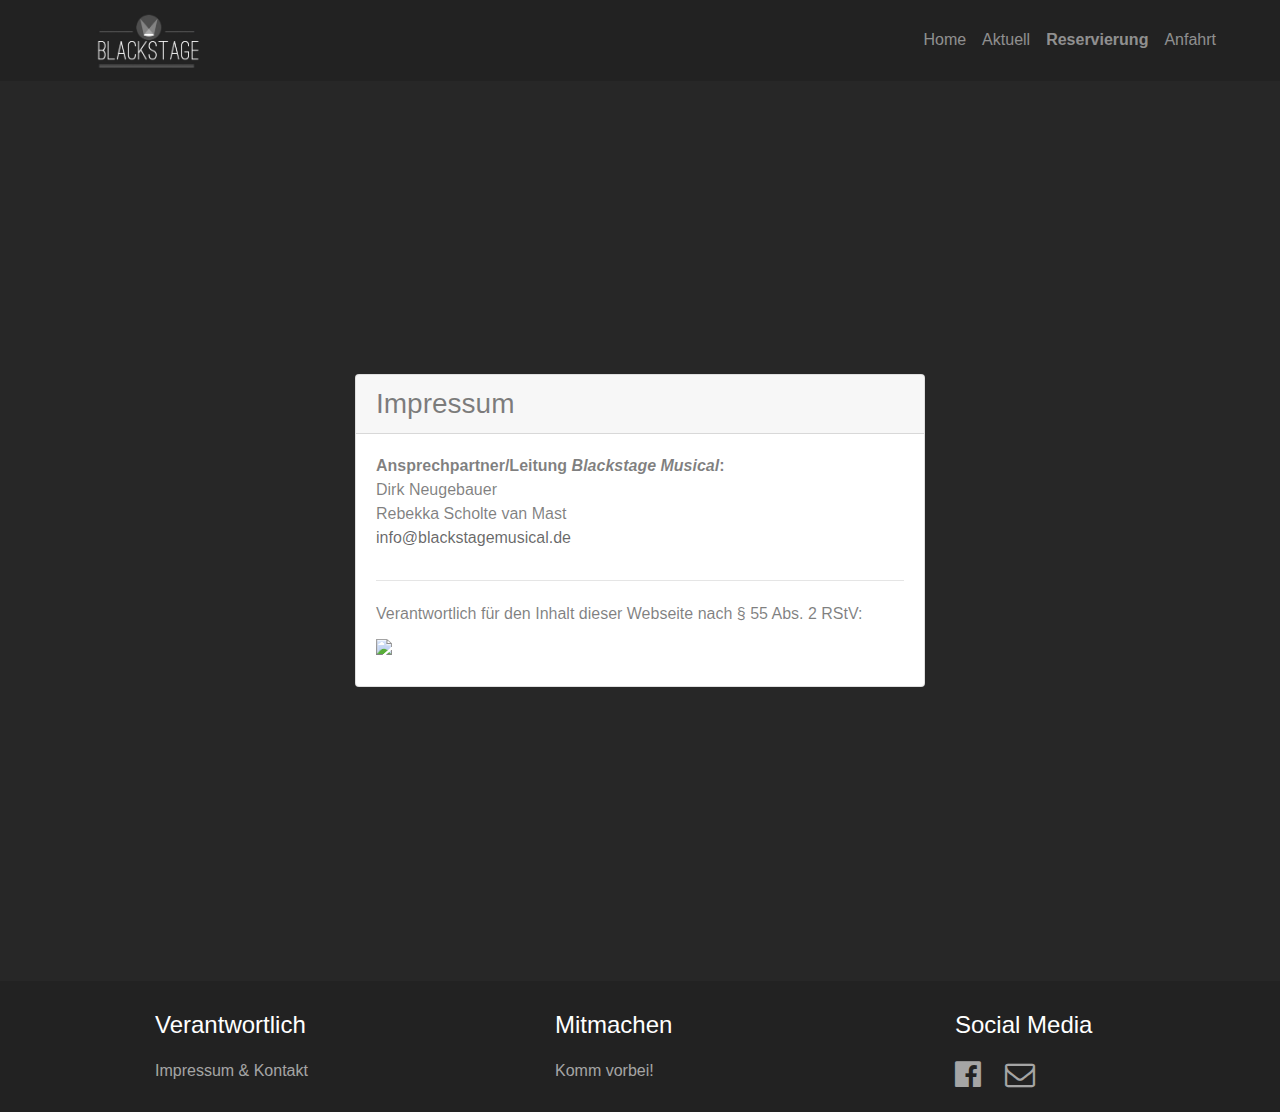
==== commit 1c885fe1: "eine leiche zum dessert hinzugefügt, termine geupdatet" ====
--- a/impressum.html
+++ b/impressum.html
@@ -1 +1 @@
-<!doctype html><html lang="de"><head>  <meta charset="utf-8">  <meta name="keywords" content="">  <meta name="description" content="">  <meta name="viewport" content="width=device-width, initial-scale=1.0, viewport-fit=cover">  <link rel="shortcut icon" type="image/png" href="favicon.jpg">  <link rel="stylesheet" type="text/css" href="./css/bootstrap.min.css?7368"><link rel="stylesheet" type="text/css" href="style.css?309"><link rel="stylesheet" type="text/css" href="./css/animate.min.css?3400"><link rel="stylesheet" type="text/css" href="./css/font-awesome.min.css">  <script src="./js/jquery-3.3.1.min.js?2543"></script><script src="./js/bootstrap.bundle.min.js?6873"></script><script src="./js/blocs.min.js?8244"></script><script src="./js/lazysizes.min.js" defer></script>  <title>Impressum</title>  <!-- Analytics --> <!-- Analytics END -->  </head><body><!-- Main container --><div class="page-container">  <!-- header1 --><div class="bloc none sticky-nav bgc-dark-jungle-green d-bloc" id="header1"><div class="container "><div class="row"><div class="col"><nav class="navbar row navbar-expand-md navbar-dark d-flex" role="navigation"><a class="navbar-brand" href="index.html"><span class="special-tag-for-editing-text-with-html"></span><img src="img/logo.jpg" alt="logo" width="180" /></a><button id="nav-toggle" type="button" class="ui-navbar-toggler navbar-toggler border-0 p-0 mr-md-0 ml-auto" data-toggle="collapse" data-target=".navbar-1" aria-expanded="false" aria-label="Toggle navigation"><span class="navbar-toggler-icon"></span></button><div class="collapse navbar-collapse navbar-1"><ul class="site-navigation nav navbar-nav ml-auto"><li class="nav-item"><a href="#" class="nav-link" data-scroll-speed="1000" onclick="scrollToTarget('#home',this)">Home</a></li><li class="nav-item"><a href="#" class="nav-link a-btn" data-scroll-speed="1000" onclick="scrollToTarget('#aktuell',this)">Aktuell</a></li><li class="nav-item"><a href="#" class="nav-link a-btn link-reservierung-style" data-scroll-speed="1000" onclick="scrollToTarget('#reservierung',this)">Reservierung</a></li><li class="nav-item"><a href="#" class="nav-link a-btn" data-scroll-speed="1000" onclick="scrollToTarget('#anfahrt',this)">Anfahrt</a></li></ul></div></nav><div class="row no-gutters"><div class="col"><div class="  d-none ">Custom HTML here.<style>#header1{z-index: 999;}.stickycontent{  position: fixed;  top: 10%;// width:  00px;// height: 400px;  z-index:0;//  margin-top:- 10px;}.stickyimg1{  position: fixed;  top: 10%;  left: 0%;  right: -80%; // width:  1500px;  height: 1000px;  z-index:-1;}.stickyimg2{  position: fixed;  position: centered;  top: 10%;  left: -80%;  right: 10%;  width:  800px; // height: 1000px;  z-index:-1;}</style></div></div></div></div></div></div></div><!-- header1 END --><!-- bloc-6 --><div class="bloc l-bloc bloc-fill-screen" id="bloc-6"><div class="container"><div class="row"><div class="col-sm-10 offset-sm-1 col-md-8 offset-md-2 col-lg-6 offset-lg-3"><div class="card"><div class="card-header"><h3 class="mg-clear">Impressum</h3></div><div class="card-body"><p><strong>Ansprechpartner/Leitung <i>Blackstage Musical</i>:</strong> <br>Dirk Neugebauer <br>Rebekka Scholte van Mast <br><a href="mailto:info@blackstagemusical.de">info@blackstagemusical.de</a><br></p><div class="divider-h divider-bloc-6-padding"><span class="divider"></span></div><p>Verantwortlich für den Inhalt dieser Webseite&nbsp;nach § 55 Abs. 2 RStV:<br></p><img src="img/lazyload-ph.png" data-src="img/Screen%20Shot%202019-02-03%20at%2022.55.38.png" class="img-fluid img-style float-lg-none impressum-style lazyload" /></div></div></div></div></div></div><!-- bloc-6 END --><!-- ScrollToTop Button --><a class="bloc-button btn btn-d scrollToTop" onclick="scrollToTarget('1',this)"><span class="fa fa-chevron-up"></span></a><!-- ScrollToTop Button END--><!-- footer --><div class="bloc bgc-dark-jungle-green d-bloc" id="footer"><div class="container bloc-sm"><div class="row"><div class="col-md-3 col-sm-6 offset-lg-1"><h4 class="mg-md text-sm-left text-center tc-white">Verantwortlich</h4><a href="impressum.html" class="a-btn a-block footer-link">Impressum &amp; Kontakt</a></div><div class="col-md-3 col-sm-6 offset-lg-1"><h4 class="mg-md text-sm-left text-center tc-white">Mitmachen</h4><a href="mitmachen.html" class="a-btn a-block footer-link">Komm vorbei!</a></div><div class="col-md-3 col-sm-6 order-lg-0 offset-lg-1"><h4 class="mg-md text-sm-left text-center tc-white">Social Media</h4><div class="row"><div class="col-6 col-sm-2 col offset-sm-0"><div class="text-center"><a href="https://www.facebook.com/BlackstageMusical/" target="_blank"><span class="fa fa-facebook-official icon-md"></span></a></div></div><div class="col-6 col-sm-2"><div class="text-center"><a href="mailto:kontakt@blackstagemusical.de"><span class="fa fa-envelope-o icon-md"></span></a></div></div><div class="col-6 col-sm-2"><a><span class="fa fa-instagram icon-md  d-none float-lg-none"></span></a></div></div></div></div></div></div><!-- footer END --></div><!-- Main container END -->  </body></html>+<!doctype html><html lang="de"><head>  <meta charset="utf-8">  <meta name="keywords" content="">  <meta name="description" content="">  <meta name="viewport" content="width=device-width, initial-scale=1.0, viewport-fit=cover">  <link rel="shortcut icon" type="image/png" href="favicon.jpg">  <link rel="stylesheet" type="text/css" href="./css/bootstrap.min.css?1535"><link rel="stylesheet" type="text/css" href="style.css?4291"><link rel="stylesheet" type="text/css" href="./css/animate.min.css?3201"><link rel="stylesheet" type="text/css" href="./css/font-awesome.min.css">  <title>Impressum</title>  <!-- Analytics --> <!-- Analytics END -->  </head><body><!-- Main container --><div class="page-container">  <!-- header1 --><div class="bloc none sticky-nav bgc-dark-jungle-green d-bloc" id="header1"><div class="container "><div class="row"><div class="col"><nav class="navbar row navbar-expand-md navbar-dark d-flex" role="navigation"><a class="navbar-brand" href="index.html"><span class="special-tag-for-editing-text-with-html"></span><img src="img/logo.jpg" alt="logo" width="180" /></a><button id="nav-toggle" type="button" class="ui-navbar-toggler navbar-toggler border-0 p-0 mr-md-0 ml-auto" data-toggle="collapse" data-target=".navbar-1" aria-expanded="false" aria-label="Toggle navigation"><span class="navbar-toggler-icon"></span></button><div class="collapse navbar-collapse navbar-1"><ul class="site-navigation nav navbar-nav ml-auto"><li class="nav-item"><a href="#" class="nav-link" data-scroll-speed="1000" onclick="scrollToTarget('#home',this)">Home</a></li><li class="nav-item"><a href="#" class="nav-link a-btn" data-scroll-speed="1000" onclick="scrollToTarget('#aktuell',this)">Aktuell</a></li><li class="nav-item"><a href="#" class="nav-link a-btn link-reservierung-style" data-scroll-speed="1000" onclick="scrollToTarget('#reservierung',this)">Reservierung</a></li><li class="nav-item"><a href="#" class="nav-link a-btn" data-scroll-speed="1000" onclick="scrollToTarget('#anfahrt',this)">Anfahrt</a></li></ul></div></nav><div class="row no-gutters"><div class="col"><div class="  d-none ">Custom HTML here.<style>#header1{z-index: 999;}.stickycontent{  position: fixed;  top: 10%;// width:  00px;// height: 400px;  z-index:0;//  margin-top:- 10px;}.stickyimg1{  position: fixed;  top: 10%;  left: 0%;  right: -80%; // width:  1500px;  height: 1000px;  z-index:-1;}.stickyimg2{  position: fixed;  position: centered;  top: 10%;  left: -80%;  right: 10%;  width:  800px; // height: 1000px;  z-index:-1;}</style></div></div></div></div></div></div></div><!-- header1 END --><!-- bloc-6 --><div class="bloc l-bloc bloc-fill-screen" id="bloc-6"><div class="container"><div class="row"><div class="col-sm-10 offset-sm-1 col-md-8 offset-md-2 col-lg-6 offset-lg-3"><div class="card"><div class="card-header"><h3 class="mg-clear">Impressum</h3></div><div class="card-body"><p><strong>Ansprechpartner/Leitung <i>Blackstage Musical</i>:</strong> <br>Dirk Neugebauer <br>Rebekka Scholte van Mast <br><a href="mailto:info@blackstagemusical.de">info@blackstagemusical.de</a><br></p><div class="divider-h divider-bloc-6-padding"><span class="divider"></span></div><p>Verantwortlich für den Inhalt dieser Webseite&nbsp;nach § 55 Abs. 2 RStV:<br></p><img src="img/lazyload-ph.png" data-src="img/Screen%20Shot%202019-02-03%20at%2022.55.38.png" class="img-fluid img-style float-lg-none impressum-style lazyload" /></div></div></div></div></div></div><!-- bloc-6 END --><!-- ScrollToTop Button --><a class="bloc-button btn btn-d scrollToTop" onclick="scrollToTarget('1',this)"><span class="fa fa-chevron-up"></span></a><!-- ScrollToTop Button END--><!-- footer --><div class="bloc bgc-dark-jungle-green d-bloc" id="footer"><div class="container bloc-sm"><div class="row"><div class="col-md-3 col-sm-6 offset-lg-1"><h4 class="mg-md text-sm-left text-center tc-white">Verantwortlich</h4><a href="impressum.html" class="a-btn a-block footer-link">Impressum &amp; Kontakt</a></div><div class="col-md-3 col-sm-6 offset-lg-1"><h4 class="mg-md text-sm-left text-center tc-white">Mitmachen</h4><a href="mitmachen.html" class="a-btn a-block footer-link">Komm vorbei!</a></div><div class="col-md-3 col-sm-6 order-lg-0 offset-lg-1"><h4 class="mg-md text-sm-left text-center tc-white">Social Media</h4><div class="row"><div class="col-6 col-sm-2 col offset-sm-0"><div class="text-center"><a href="https://www.facebook.com/BlackstageMusical/" target="_blank"><span class="fa fa-facebook-official icon-md"></span></a></div></div><div class="col-6 col-sm-2"><div class="text-center"><a href="mailto:kontakt@blackstagemusical.de"><span class="fa fa-envelope-o icon-md"></span></a></div></div><div class="col-6 col-sm-2"><a><span class="fa fa-instagram icon-md  d-none float-lg-none"></span></a></div></div></div></div></div></div><!-- footer END --></div><!-- Main container END -->  <script src="./js/jquery-3.3.1.min.js?3611"></script><script src="./js/bootstrap.bundle.min.js?4038"></script><script src="./js/blocs.min.js?7285"></script><script src="./js/lazysizes.min.js" defer></script><!-- Additional JS END --></body></html>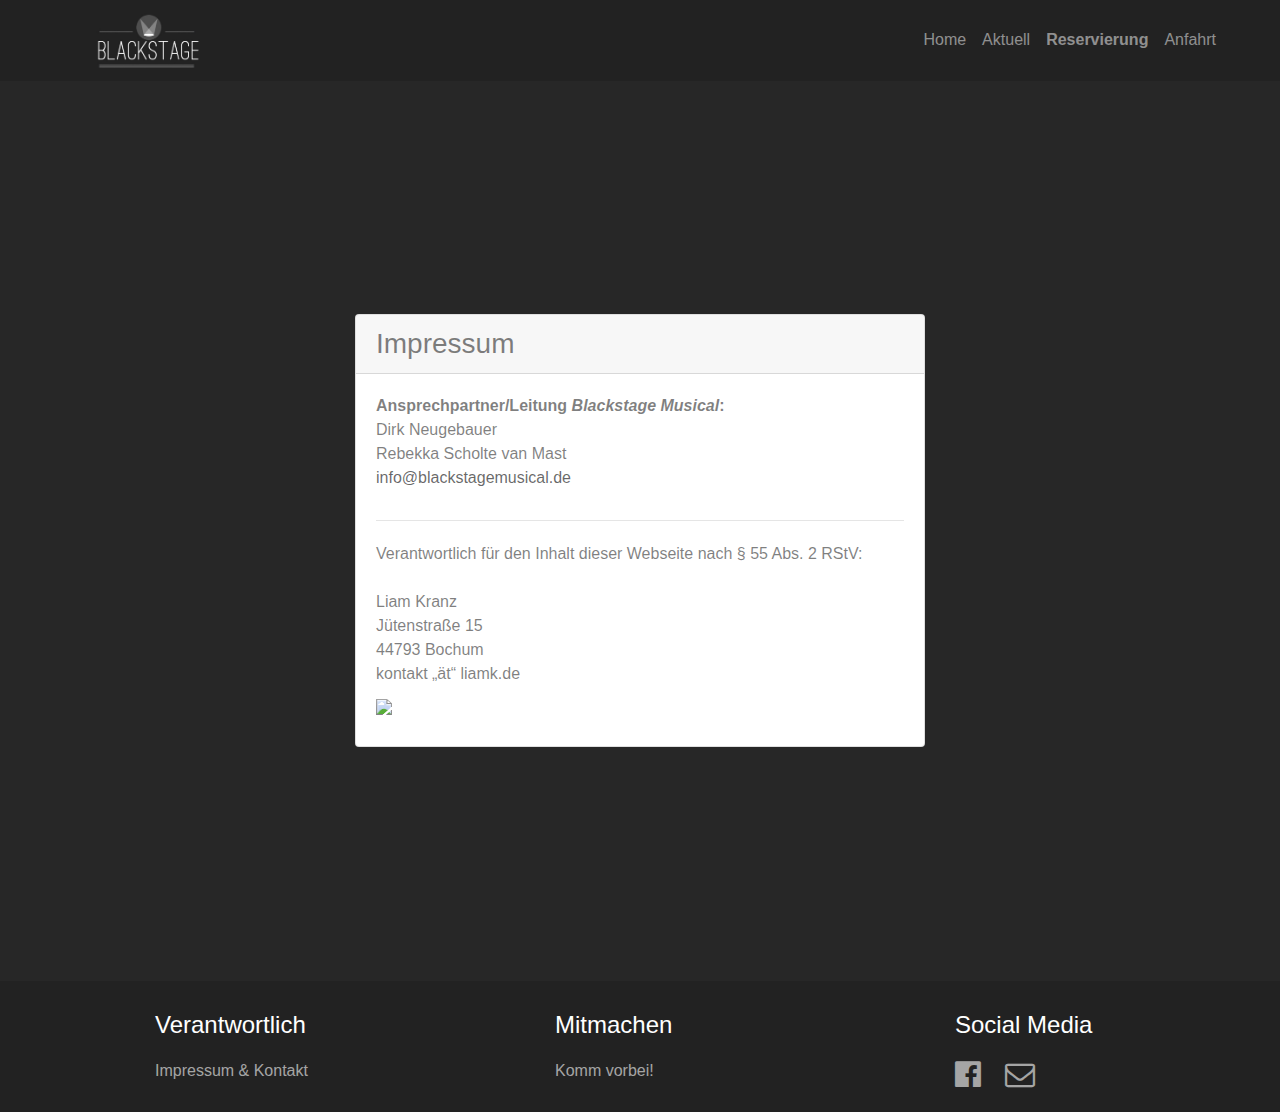
==== commit 75d1cac0: "zeiten und preise" ====
--- a/impressum.html
+++ b/impressum.html
@@ -1 +1 @@
-<!doctype html><html lang="de"><head>  <meta charset="utf-8">  <meta name="keywords" content="">  <meta name="description" content="">  <meta name="viewport" content="width=device-width, initial-scale=1.0, viewport-fit=cover">  <link rel="shortcut icon" type="image/png" href="favicon.jpg">  <link rel="stylesheet" type="text/css" href="./css/bootstrap.min.css?1535"><link rel="stylesheet" type="text/css" href="style.css?4291"><link rel="stylesheet" type="text/css" href="./css/animate.min.css?3201"><link rel="stylesheet" type="text/css" href="./css/font-awesome.min.css">  <title>Impressum</title>  <!-- Analytics --> <!-- Analytics END -->  </head><body><!-- Main container --><div class="page-container">  <!-- header1 --><div class="bloc none sticky-nav bgc-dark-jungle-green d-bloc" id="header1"><div class="container "><div class="row"><div class="col"><nav class="navbar row navbar-expand-md navbar-dark d-flex" role="navigation"><a class="navbar-brand" href="index.html"><span class="special-tag-for-editing-text-with-html"></span><img src="img/logo.jpg" alt="logo" width="180" /></a><button id="nav-toggle" type="button" class="ui-navbar-toggler navbar-toggler border-0 p-0 mr-md-0 ml-auto" data-toggle="collapse" data-target=".navbar-1" aria-expanded="false" aria-label="Toggle navigation"><span class="navbar-toggler-icon"></span></button><div class="collapse navbar-collapse navbar-1"><ul class="site-navigation nav navbar-nav ml-auto"><li class="nav-item"><a href="#" class="nav-link" data-scroll-speed="1000" onclick="scrollToTarget('#home',this)">Home</a></li><li class="nav-item"><a href="#" class="nav-link a-btn" data-scroll-speed="1000" onclick="scrollToTarget('#aktuell',this)">Aktuell</a></li><li class="nav-item"><a href="#" class="nav-link a-btn link-reservierung-style" data-scroll-speed="1000" onclick="scrollToTarget('#reservierung',this)">Reservierung</a></li><li class="nav-item"><a href="#" class="nav-link a-btn" data-scroll-speed="1000" onclick="scrollToTarget('#anfahrt',this)">Anfahrt</a></li></ul></div></nav><div class="row no-gutters"><div class="col"><div class="  d-none ">Custom HTML here.<style>#header1{z-index: 999;}.stickycontent{  position: fixed;  top: 10%;// width:  00px;// height: 400px;  z-index:0;//  margin-top:- 10px;}.stickyimg1{  position: fixed;  top: 10%;  left: 0%;  right: -80%; // width:  1500px;  height: 1000px;  z-index:-1;}.stickyimg2{  position: fixed;  position: centered;  top: 10%;  left: -80%;  right: 10%;  width:  800px; // height: 1000px;  z-index:-1;}</style></div></div></div></div></div></div></div><!-- header1 END --><!-- bloc-6 --><div class="bloc l-bloc bloc-fill-screen" id="bloc-6"><div class="container"><div class="row"><div class="col-sm-10 offset-sm-1 col-md-8 offset-md-2 col-lg-6 offset-lg-3"><div class="card"><div class="card-header"><h3 class="mg-clear">Impressum</h3></div><div class="card-body"><p><strong>Ansprechpartner/Leitung <i>Blackstage Musical</i>:</strong> <br>Dirk Neugebauer <br>Rebekka Scholte van Mast <br><a href="mailto:info@blackstagemusical.de">info@blackstagemusical.de</a><br></p><div class="divider-h divider-bloc-6-padding"><span class="divider"></span></div><p>Verantwortlich für den Inhalt dieser Webseite&nbsp;nach § 55 Abs. 2 RStV:<br></p><img src="img/lazyload-ph.png" data-src="img/Screen%20Shot%202019-02-03%20at%2022.55.38.png" class="img-fluid img-style float-lg-none impressum-style lazyload" /></div></div></div></div></div></div><!-- bloc-6 END --><!-- ScrollToTop Button --><a class="bloc-button btn btn-d scrollToTop" onclick="scrollToTarget('1',this)"><span class="fa fa-chevron-up"></span></a><!-- ScrollToTop Button END--><!-- footer --><div class="bloc bgc-dark-jungle-green d-bloc" id="footer"><div class="container bloc-sm"><div class="row"><div class="col-md-3 col-sm-6 offset-lg-1"><h4 class="mg-md text-sm-left text-center tc-white">Verantwortlich</h4><a href="impressum.html" class="a-btn a-block footer-link">Impressum &amp; Kontakt</a></div><div class="col-md-3 col-sm-6 offset-lg-1"><h4 class="mg-md text-sm-left text-center tc-white">Mitmachen</h4><a href="mitmachen.html" class="a-btn a-block footer-link">Komm vorbei!</a></div><div class="col-md-3 col-sm-6 order-lg-0 offset-lg-1"><h4 class="mg-md text-sm-left text-center tc-white">Social Media</h4><div class="row"><div class="col-6 col-sm-2 col offset-sm-0"><div class="text-center"><a href="https://www.facebook.com/BlackstageMusical/" target="_blank"><span class="fa fa-facebook-official icon-md"></span></a></div></div><div class="col-6 col-sm-2"><div class="text-center"><a href="mailto:kontakt@blackstagemusical.de"><span class="fa fa-envelope-o icon-md"></span></a></div></div><div class="col-6 col-sm-2"><a><span class="fa fa-instagram icon-md  d-none float-lg-none"></span></a></div></div></div></div></div></div><!-- footer END --></div><!-- Main container END -->  <script src="./js/jquery-3.3.1.min.js?3611"></script><script src="./js/bootstrap.bundle.min.js?4038"></script><script src="./js/blocs.min.js?7285"></script><script src="./js/lazysizes.min.js" defer></script><!-- Additional JS END --></body></html>+<!doctype html><html lang="de"><head>  <meta charset="utf-8">  <meta name="keywords" content="">  <meta name="description" content="">  <meta name="viewport" content="width=device-width, initial-scale=1.0, viewport-fit=cover">  <link rel="shortcut icon" type="image/png" href="favicon.jpg">  <link rel="stylesheet" type="text/css" href="./css/bootstrap.min.css?2428"><link rel="stylesheet" type="text/css" href="style.css?9592"><link rel="stylesheet" type="text/css" href="./css/animate.min.css?9578"><link rel="stylesheet" type="text/css" href="./css/font-awesome.min.css">  <title>Impressum</title>  <!-- Analytics --> <!-- Analytics END -->  </head><body><!-- Main container --><div class="page-container">  <!-- header1 --><div class="bloc none sticky-nav bgc-dark-jungle-green d-bloc" id="header1"><div class="container "><div class="row"><div class="col"><nav class="navbar row navbar-expand-md navbar-dark d-flex" role="navigation"><a class="navbar-brand" href="index.html"><img src="img/logo.jpg" alt="logo" width="180" /></a><button id="nav-toggle" type="button" class="ui-navbar-toggler navbar-toggler border-0 p-0 mr-md-0 ml-auto" data-toggle="collapse" data-target=".navbar-1" aria-expanded="false" aria-label="Toggle navigation"><span class="navbar-toggler-icon"></span></button><div class="collapse navbar-collapse navbar-1"><ul class="site-navigation nav navbar-nav ml-auto"><li class="nav-item"><a href="#" class="nav-link" data-scroll-speed="1000" onclick="scrollToTarget('#home',this)">Home</a></li><li class="nav-item"><a href="#" class="nav-link a-btn" data-scroll-speed="1000" onclick="scrollToTarget('#aktuell',this)">Aktuell</a></li><li class="nav-item"><a href="#" class="nav-link a-btn link-reservierung-style" data-scroll-speed="1000" onclick="scrollToTarget('#reservierung',this)">Reservierung</a></li><li class="nav-item"><a href="#" class="nav-link a-btn" data-scroll-speed="1000" onclick="scrollToTarget('#anfahrt',this)">Anfahrt</a></li></ul></div></nav><div class="row no-gutters"><div class="col"><div class="  d-none ">Custom HTML here.<style>#header1{z-index: 999;}.stickycontent{  position: fixed;  top: 10%;// width:  00px;// height: 400px;  z-index:0;//  margin-top:- 10px;}.stickyimg1{  position: fixed;  top: 10%;  left: 0%;  right: -80%; // width:  1500px;  height: 1000px;  z-index:-1;}.stickyimg2{  position: fixed;  position: centered;  top: 10%;  left: -80%;  right: 10%;  width:  800px; // height: 1000px;  z-index:-1;}</style></div></div></div></div></div></div></div><!-- header1 END --><!-- bloc-6 --><div class="bloc l-bloc bloc-fill-screen" id="bloc-6"><div class="container"><div class="row "><div class="col-sm-10 offset-sm-1 col-md-8 offset-md-2 col-lg-6 offset-lg-3"><div class="card"><div class="card-header"><h3 class="mg-clear">Impressum</h3></div><div class="card-body"><p><strong>Ansprechpartner/Leitung <i>Blackstage Musical</i>:</strong> <br>Dirk Neugebauer <br>Rebekka Scholte van Mast <br><a href="mailto:info@blackstagemusical.de">info@blackstagemusical.de</a><br></p><div class="divider-h divider-bloc-6-padding"><span class="divider"></span></div><p>Verantwortlich für den Inhalt dieser Webseite&nbsp;nach § 55 Abs. 2 RStV:<br><br>Liam Kranz<br>Jütenstraße 15<br>44793 Bochum<br>kontakt „ät“ liamk.de</p><img src="img/Screen%20Shot%202019-02-03%20at%2022.55.38.png" class="img-fluid img-style float-lg-none impressum-style" /></div></div></div></div></div></div><!-- bloc-6 END --><!-- ScrollToTop Button --><a class="bloc-button btn btn-d scrollToTop" onclick="scrollToTarget('1',this)"><span class="fa fa-chevron-up"></span></a><!-- ScrollToTop Button END--><!-- footer --><div class="bloc bgc-dark-jungle-green d-bloc" id="footer"><div class="container bloc-sm"><div class="row"><div class="col-md-3 col-sm-6 offset-lg-1"><h4 class="mg-md text-sm-left text-center tc-white">Verantwortlich</h4><a href="impressum.html" class="a-btn a-block footer-link">Impressum &amp; Kontakt</a></div><div class="col-md-3 col-sm-6 offset-lg-1"><h4 class="mg-md text-sm-left text-center tc-white">Mitmachen</h4><a href="mitmachen.html" class="a-btn a-block footer-link">Komm vorbei!</a></div><div class="col-md-3 col-sm-6 order-lg-0 offset-lg-1"><h4 class="mg-md text-sm-left text-center tc-white">Social Media</h4><div class="row"><div class="col-6 col-sm-2 col offset-sm-0"><div class="text-center"><a href="https://www.facebook.com/BlackstageMusical/" target="_blank"><span class="fa fa-facebook-official icon-md"></span></a></div></div><div class="col-6 col-sm-2"><div class="text-center"><a href="mailto:kontakt@blackstagemusical.de"><span class="fa fa-envelope-o icon-md"></span></a></div></div><div class="col-6 col-sm-2"><a><span class="fa fa-instagram icon-md  d-none float-lg-none"></span></a></div></div></div></div></div></div><!-- footer END --></div><!-- Main container END -->  <script src="./js/jquery-3.3.1.min.js?3284"></script><script src="./js/bootstrap.bundle.min.js?8984"></script><script src="./js/blocs.min.js?718"></script><!-- Additional JS END --></body></html>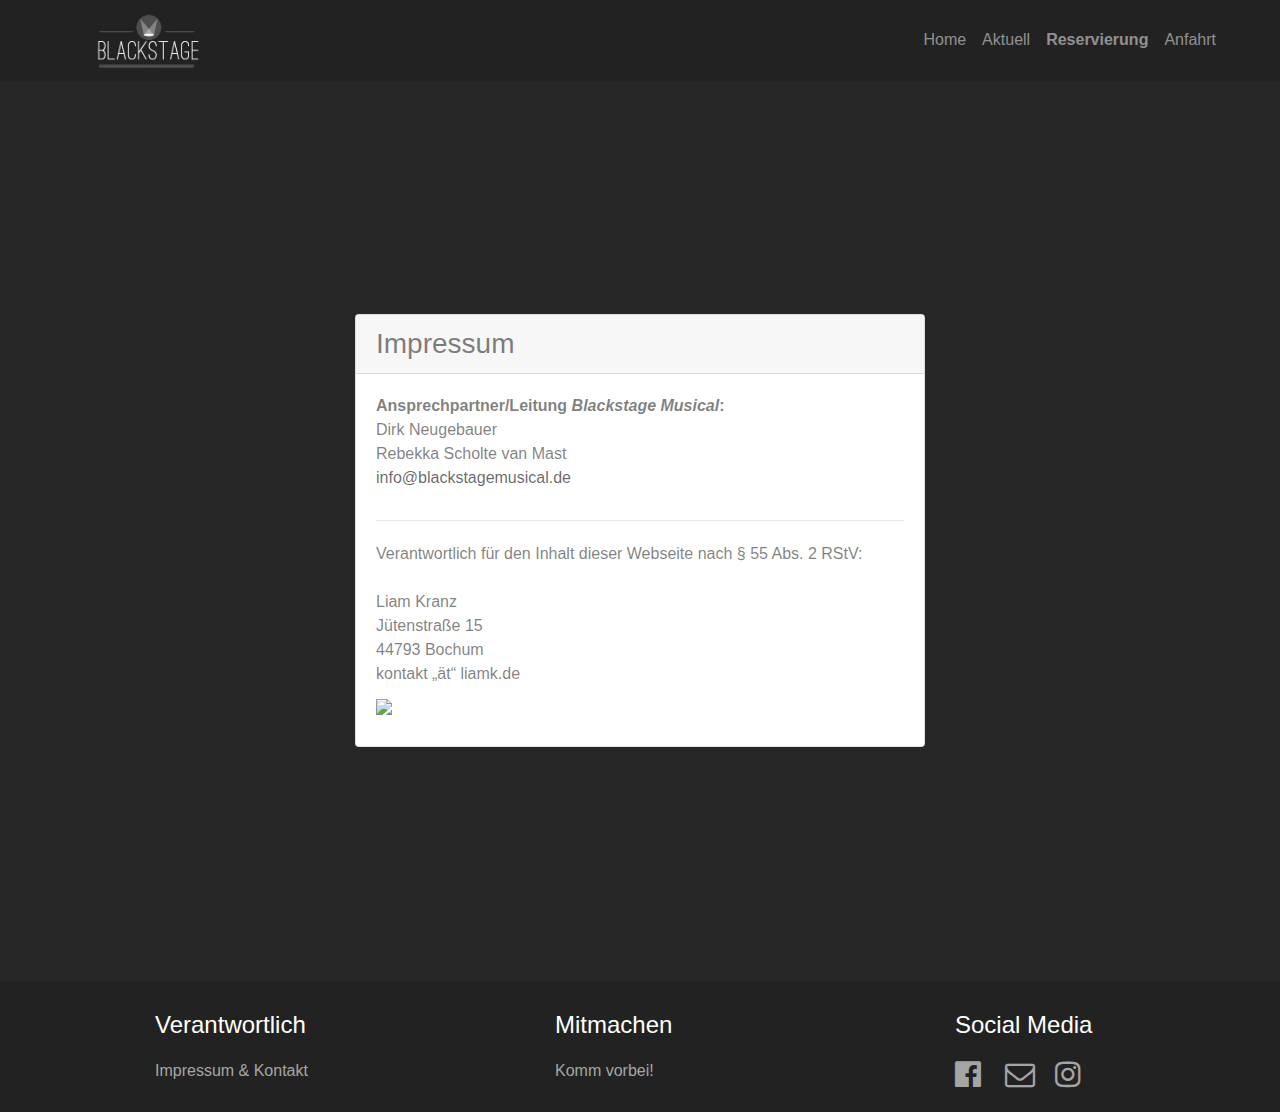
==== commit d8c84fdb: "instagrambutton" ====
--- a/impressum.html
+++ b/impressum.html
@@ -1 +1 @@
-<!doctype html><html lang="de"><head>  <meta charset="utf-8">  <meta name="keywords" content="">  <meta name="description" content="">  <meta name="viewport" content="width=device-width, initial-scale=1.0, viewport-fit=cover">  <link rel="shortcut icon" type="image/png" href="favicon.jpg">  <link rel="stylesheet" type="text/css" href="./css/bootstrap.min.css?2428"><link rel="stylesheet" type="text/css" href="style.css?9592"><link rel="stylesheet" type="text/css" href="./css/animate.min.css?9578"><link rel="stylesheet" type="text/css" href="./css/font-awesome.min.css">  <title>Impressum</title>  <!-- Analytics --> <!-- Analytics END -->  </head><body><!-- Main container --><div class="page-container">  <!-- header1 --><div class="bloc none sticky-nav bgc-dark-jungle-green d-bloc" id="header1"><div class="container "><div class="row"><div class="col"><nav class="navbar row navbar-expand-md navbar-dark d-flex" role="navigation"><a class="navbar-brand" href="index.html"><img src="img/logo.jpg" alt="logo" width="180" /></a><button id="nav-toggle" type="button" class="ui-navbar-toggler navbar-toggler border-0 p-0 mr-md-0 ml-auto" data-toggle="collapse" data-target=".navbar-1" aria-expanded="false" aria-label="Toggle navigation"><span class="navbar-toggler-icon"></span></button><div class="collapse navbar-collapse navbar-1"><ul class="site-navigation nav navbar-nav ml-auto"><li class="nav-item"><a href="#" class="nav-link" data-scroll-speed="1000" onclick="scrollToTarget('#home',this)">Home</a></li><li class="nav-item"><a href="#" class="nav-link a-btn" data-scroll-speed="1000" onclick="scrollToTarget('#aktuell',this)">Aktuell</a></li><li class="nav-item"><a href="#" class="nav-link a-btn link-reservierung-style" data-scroll-speed="1000" onclick="scrollToTarget('#reservierung',this)">Reservierung</a></li><li class="nav-item"><a href="#" class="nav-link a-btn" data-scroll-speed="1000" onclick="scrollToTarget('#anfahrt',this)">Anfahrt</a></li></ul></div></nav><div class="row no-gutters"><div class="col"><div class="  d-none ">Custom HTML here.<style>#header1{z-index: 999;}.stickycontent{  position: fixed;  top: 10%;// width:  00px;// height: 400px;  z-index:0;//  margin-top:- 10px;}.stickyimg1{  position: fixed;  top: 10%;  left: 0%;  right: -80%; // width:  1500px;  height: 1000px;  z-index:-1;}.stickyimg2{  position: fixed;  position: centered;  top: 10%;  left: -80%;  right: 10%;  width:  800px; // height: 1000px;  z-index:-1;}</style></div></div></div></div></div></div></div><!-- header1 END --><!-- bloc-6 --><div class="bloc l-bloc bloc-fill-screen" id="bloc-6"><div class="container"><div class="row "><div class="col-sm-10 offset-sm-1 col-md-8 offset-md-2 col-lg-6 offset-lg-3"><div class="card"><div class="card-header"><h3 class="mg-clear">Impressum</h3></div><div class="card-body"><p><strong>Ansprechpartner/Leitung <i>Blackstage Musical</i>:</strong> <br>Dirk Neugebauer <br>Rebekka Scholte van Mast <br><a href="mailto:info@blackstagemusical.de">info@blackstagemusical.de</a><br></p><div class="divider-h divider-bloc-6-padding"><span class="divider"></span></div><p>Verantwortlich für den Inhalt dieser Webseite&nbsp;nach § 55 Abs. 2 RStV:<br><br>Liam Kranz<br>Jütenstraße 15<br>44793 Bochum<br>kontakt „ät“ liamk.de</p><img src="img/Screen%20Shot%202019-02-03%20at%2022.55.38.png" class="img-fluid img-style float-lg-none impressum-style" /></div></div></div></div></div></div><!-- bloc-6 END --><!-- ScrollToTop Button --><a class="bloc-button btn btn-d scrollToTop" onclick="scrollToTarget('1',this)"><span class="fa fa-chevron-up"></span></a><!-- ScrollToTop Button END--><!-- footer --><div class="bloc bgc-dark-jungle-green d-bloc" id="footer"><div class="container bloc-sm"><div class="row"><div class="col-md-3 col-sm-6 offset-lg-1"><h4 class="mg-md text-sm-left text-center tc-white">Verantwortlich</h4><a href="impressum.html" class="a-btn a-block footer-link">Impressum &amp; Kontakt</a></div><div class="col-md-3 col-sm-6 offset-lg-1"><h4 class="mg-md text-sm-left text-center tc-white">Mitmachen</h4><a href="mitmachen.html" class="a-btn a-block footer-link">Komm vorbei!</a></div><div class="col-md-3 col-sm-6 order-lg-0 offset-lg-1"><h4 class="mg-md text-sm-left text-center tc-white">Social Media</h4><div class="row"><div class="col-6 col-sm-2 col offset-sm-0"><div class="text-center"><a href="https://www.facebook.com/BlackstageMusical/" target="_blank"><span class="fa fa-facebook-official icon-md"></span></a></div></div><div class="col-6 col-sm-2"><div class="text-center"><a href="mailto:kontakt@blackstagemusical.de"><span class="fa fa-envelope-o icon-md"></span></a></div></div><div class="col-6 col-sm-2"><a><span class="fa fa-instagram icon-md  d-none float-lg-none"></span></a></div></div></div></div></div></div><!-- footer END --></div><!-- Main container END -->  <script src="./js/jquery-3.3.1.min.js?3284"></script><script src="./js/bootstrap.bundle.min.js?8984"></script><script src="./js/blocs.min.js?718"></script><!-- Additional JS END --></body></html>+<!doctype html><html lang="de"><head>  <meta charset="utf-8">  <meta name="keywords" content="">  <meta name="description" content="">  <meta name="viewport" content="width=device-width, initial-scale=1.0, viewport-fit=cover">  <link rel="shortcut icon" type="image/png" href="favicon.jpg">  <link rel="stylesheet" type="text/css" href="./css/bootstrap.min.css?7907"><link rel="stylesheet" type="text/css" href="style.css?3341"><link rel="stylesheet" type="text/css" href="./css/animate.min.css?2246"><link rel="stylesheet" type="text/css" href="./css/font-awesome.min.css">  <title>Impressum</title>  <!-- Analytics --> <!-- Analytics END -->  </head><body><!-- Main container --><div class="page-container">  <!-- header1 --><div class="bloc none sticky-nav bgc-dark-jungle-green d-bloc" id="header1"><div class="container "><div class="row"><div class="col"><nav class="navbar row navbar-expand-md navbar-dark d-flex" role="navigation"><a class="navbar-brand" href="index.html"><img src="img/logo.jpg" alt="logo" width="180" /></a><button id="nav-toggle" type="button" class="ui-navbar-toggler navbar-toggler border-0 p-0 mr-md-0 ml-auto" data-toggle="collapse" data-target=".navbar-1" aria-expanded="false" aria-label="Toggle navigation"><span class="navbar-toggler-icon"></span></button><div class="collapse navbar-collapse navbar-1"><ul class="site-navigation nav navbar-nav ml-auto"><li class="nav-item"><a href="#" class="nav-link" data-scroll-speed="1000" onclick="scrollToTarget('#home',this)">Home</a></li><li class="nav-item"><a href="#" class="nav-link a-btn" data-scroll-speed="1000" onclick="scrollToTarget('#aktuell',this)">Aktuell</a></li><li class="nav-item"><a href="#" class="nav-link a-btn link-reservierung-style" data-scroll-speed="1000" onclick="scrollToTarget('#reservierung',this)">Reservierung</a></li><li class="nav-item"><a href="#" class="nav-link a-btn" data-scroll-speed="1000" onclick="scrollToTarget('#anfahrt',this)">Anfahrt</a></li></ul></div></nav><div class="row no-gutters"><div class="col"><div class="  d-none ">Custom HTML here.<style>#header1{z-index: 999;}.stickycontent{  position: fixed;  top: 10%;// width:  00px;// height: 400px;  z-index:0;//  margin-top:- 10px;}.stickyimg1{  position: fixed;  top: 10%;  left: 0%;  right: -80%; // width:  1500px;  height: 1000px;  z-index:-1;}.stickyimg2{  position: fixed;  position: centered;  top: 10%;  left: -80%;  right: 10%;  width:  800px; // height: 1000px;  z-index:-1;}</style></div></div></div></div></div></div></div><!-- header1 END --><!-- bloc-6 --><div class="bloc l-bloc bloc-fill-screen" id="bloc-6"><div class="container"><div class="row"><div class="col-sm-10 offset-sm-1 col-md-8 offset-md-2 col-lg-6 offset-lg-3"><div class="card"><div class="card-header"><h3 class="mg-clear">Impressum</h3></div><div class="card-body"><p><strong>Ansprechpartner/Leitung <i>Blackstage Musical</i>:</strong> <br>Dirk Neugebauer <br>Rebekka Scholte van Mast <br><a href="mailto:info@blackstagemusical.de">info@blackstagemusical.de</a><br></p><div class="divider-h divider-bloc-6-padding"><span class="divider"></span></div><p>Verantwortlich für den Inhalt dieser Webseite&nbsp;nach § 55 Abs. 2 RStV:<br><br>Liam Kranz<br>Jütenstraße 15<br>44793 Bochum<br>kontakt „ät“ liamk.de</p><img src="img/Screen%20Shot%202019-02-03%20at%2022.55.38.png" class="img-fluid img-style float-lg-none impressum-style" /></div></div></div></div></div></div><!-- bloc-6 END --><!-- ScrollToTop Button --><a class="bloc-button btn btn-d scrollToTop" onclick="scrollToTarget('1',this)"><span class="fa fa-chevron-up"></span></a><!-- ScrollToTop Button END--><!-- footer --><div class="bloc bgc-dark-jungle-green d-bloc" id="footer"><div class="container bloc-sm"><div class="row"><div class="col-md-3 col-sm-6 offset-lg-1"><h4 class="mg-md text-sm-left text-center tc-white">Verantwortlich</h4><a href="impressum.html" class="a-btn a-block footer-link">Impressum &amp; Kontakt</a></div><div class="col-md-3 col-sm-6 offset-lg-1"><h4 class="mg-md text-sm-left text-center tc-white">Mitmachen</h4><a href="mitmachen.html" class="a-btn a-block footer-link">Komm vorbei!</a></div><div class="col-md-3 col-sm-6 order-lg-0 offset-lg-1"><h4 class="mg-md text-sm-left text-center tc-white">Social Media</h4><div class="row"><div class="col-6 col-sm-2 col offset-sm-0"><div class="text-center"><a href="https://www.facebook.com/BlackstageMusical/" target="_blank"><span class="fa fa-facebook-official icon-md"></span></a></div></div><div class="col-6 col-sm-2"><div class="text-center"><a href="mailto:kontakt@blackstagemusical.de"><span class="fa fa-envelope-o icon-md"></span></a></div></div><div class="col-6 col-sm-2"><div class="text-center"><a href="https://www.instagram.com/blackstage_musical/"><span class="fa fa-instagram none icon-md"></span></a></div></div></div></div></div></div></div><!-- footer END --></div><!-- Main container END -->  <script src="./js/jquery-3.3.1.min.js?1472"></script><script src="./js/bootstrap.bundle.min.js?3861"></script><script src="./js/blocs.min.js?8821"></script><!-- Additional JS END --></body></html>--- a/style.css
+++ b/style.css
@@ -1 +1 @@
- body{margin:0;padding:0;  background:#272727;  overflow-x:hidden;  -webkit-font-smoothing: antialiased;  -moz-osx-font-smoothing: grayscale;}.page-container{overflow-x:hidden;} a,button{transition: background .3s ease-in-out;outline: none!important;} a:hover{text-decoration: none; cursor:pointer;}.bloc{width:100%;clear:both;background: 50% 50% no-repeat;padding:0 50px;-webkit-background-size: cover;-moz-background-size: cover;-o-background-size: cover;background-size: cover;position:relative;display:flex;}.bloc .container{padding-left:0;padding-right:0;}.bloc-lg{padding:100px 50px;}.bloc-md{padding:50px;}.bloc-sm{padding:20px 50px;}.bloc-fill-screen{min-height:100vh;display: flex;flex-direction: column;padding-top:20px;padding-bottom:20px;}.bloc-fill-screen > .container{align-self: flex-middle;flex-grow: 1;display: flex;}.bloc-fill-screen > .container > .row{flex-grow: 1;align-self: center;width:100%;}.bloc-fill-screen .fill-bloc-top-edge, .bloc-fill-screen .fill-bloc-bottom-edge{flex-grow: 0;}.bloc-fill-screen .fill-bloc-top-edge{align-self: flex-start;}.bloc-fill-screen .fill-bloc-bottom-edge{align-self: flex-end;}.bg-center,.bg-l-edge,.bg-r-edge,.bg-t-edge,.bg-b-edge,.bg-tl-edge,.bg-bl-edge,.bg-tr-edge,.bg-br-edge,.bg-repeat{-webkit-background-size: auto!important;-moz-background-size: auto!important;-o-background-size: auto!important;background-size: auto!important;}.video-bg-container, .bloc-video{position: absolute;top: 0;bottom: 0;left: 50%;right: -50%;overflow: hidden;transform: translateX(-50%);-webkit-transform:translateX(-50%);}.bloc-video, .video-bg-container iframe{width: auto;height: auto;min-width: 100%;min-height: 100%;z-index: 0;}.d-bloc{color:rgba(255,255,255,.7);}.d-bloc button:hover{color:rgba(255,255,255,.9);}.d-bloc .icon-round,.d-bloc .icon-square,.d-bloc .icon-rounded,.d-bloc .icon-semi-rounded-a,.d-bloc .icon-semi-rounded-b{border-color:rgba(255,255,255,.9);}.d-bloc .divider-h span{border-color:rgba(255,255,255,.2);}.d-bloc .a-btn,.d-bloc .navbar a, .d-bloc a .icon-sm, .d-bloc a .icon-md, .d-bloc a .icon-lg, .d-bloc a .icon-xl, .d-bloc h1 a, .d-bloc h2 a, .d-bloc h3 a, .d-bloc h4 a, .d-bloc h5 a, .d-bloc h6 a, .d-bloc p a{color:rgba(255,255,255,.6);}.d-bloc .a-btn:hover,.d-bloc .navbar a:hover,.d-bloc a:hover .icon-sm, .d-bloc a:hover .icon-md, .d-bloc a:hover .icon-lg, .d-bloc a:hover .icon-xl, .d-bloc h1 a:hover, .d-bloc h2 a:hover, .d-bloc h3 a:hover, .d-bloc h4 a:hover, .d-bloc h5 a:hover, .d-bloc h6 a:hover, .d-bloc p a:hover{color:rgba(255,255,255,1);}.d-bloc .navbar-toggle .icon-bar{background:rgba(255,255,255,1);}.d-bloc .btn-wire,.d-bloc .btn-wire:hover{color:rgba(255,255,255,1);border-color:rgba(255,255,255,1);}.d-bloc .card{color:rgba(0,0,0,.5);}.d-bloc .card button:hover{color:rgba(0,0,0,.7);}.d-bloc .card icon{border-color:rgba(0,0,0,.7);}.d-bloc .card .divider-h span{border-color:rgba(0,0,0,.1);}.d-bloc .card .a-btn{color:rgba(0,0,0,.6);}.d-bloc .card .a-btn:hover{color:rgba(0,0,0,1);}.d-bloc .card .btn-wire, .d-bloc .card .btn-wire:hover{color:rgba(0,0,0,.7);border-color:rgba(0,0,0,.3);}.d-bloc .card,.l-bloc{color:rgba(0,0,0,.5);}.d-bloc .card button:hover,.l-bloc button:hover{color:rgba(0,0,0,.7);}.l-bloc .icon-round,.l-bloc .icon-square,.l-bloc .icon-rounded,.l-bloc .icon-semi-rounded-a,.l-bloc .icon-semi-rounded-b{border-color:rgba(0,0,0,.7);}.d-bloc .card .divider-h span,.l-bloc .divider-h span{border-color:rgba(0,0,0,.1);}.d-bloc .card .a-btn,.l-bloc .a-btn,.l-bloc .navbar a,.l-bloc a .icon-sm, .l-bloc a .icon-md, .l-bloc a .icon-lg, .l-bloc a .icon-xl, .l-bloc h1 a, .l-bloc h2 a, .l-bloc h3 a, .l-bloc h4 a, .l-bloc h5 a, .l-bloc h6 a, .l-bloc p a{color:rgba(0,0,0,.6);}.d-bloc .card .a-btn:hover,.l-bloc .a-btn:hover,.l-bloc .navbar a:hover, .l-bloc a:hover .icon-sm, .l-bloc a:hover .icon-md, .l-bloc a:hover .icon-lg, .l-bloc a:hover .icon-xl, .l-bloc h1 a:hover, .l-bloc h2 a:hover, .l-bloc h3 a:hover, .l-bloc h4 a:hover, .l-bloc h5 a:hover, .l-bloc h6 a:hover, .l-bloc p a:hover{color:rgba(0,0,0,1);}.l-bloc .navbar-toggle .icon-bar{color:rgba(0,0,0,.6);}.d-bloc .card .btn-wire,.d-bloc .card .btn-wire:hover,.l-bloc .btn-wire,.l-bloc .btn-wire:hover{color:rgba(0,0,0,.7);border-color:rgba(0,0,0,.3);}.hero .hero-nav{padding-left:inherit;padding-right:inherit;}.navbar-dark .nav .dropdown-menu .nav-link{color: rgb(64, 64, 64);}.sticky-nav.sticky{position:fixed;top:0;z-index:1000;box-shadow:0 1px 2px rgba(0,0,0,.3); transition: all .2s ease-out;}.navbar-light .navbar-nav .nav-link {color: rgb(64, 64, 64);}.btco-menu li > a {padding: 10px 15px;color: #000;}.btco-menu .active a:focus,.btco-menu li a:focus ,.navbar > .show > a:focus{background: transparent;outline: 0;}.dropdown-menu .show > .dropdown-toggle::after{transform: rotate(-90deg);}.mg-clear{margin:0;}.mg-md{margin-top:10px;margin-bottom:20px;}.btn-d,.btn-d:hover,.btn-d:focus{color:#FFF;background:rgba(0,0,0,.3);}button{outline: none!important;}.btn-wire{background:transparent!important;border:2px solid transparent;}.btn-wire:hover{background:transparent!important;border:2px solid transparent;}.a-block{width:100%;text-align:left;display: inline-block;}.text-center .a-block{text-align:center;}.icon-spacer{margin-right:5px;}.icon-md{font-size:30px!important;}.card-sq, .card-sq .card-header, .card-sq .card-footer{border-radius:0;}.card-rd{border-radius:30px;}.card-rd .card-header{border-radius:29px 29px 0 0;}.card-rd .card-footer{border-radius:0 0 29px 29px;}.divider-h{padding:20px 0;width:100%;display:inline-block;}.divider-h span{display: block;border-top:1px solid transparent;}.divider-half{width: 50%;margin: 0 auto;}.dropdown-menu .divider-h,.dropdown-menu .divider-half{padding:0;}.form-control{border-color:rgba(0,0,0,.1);box-shadow:none;}.scrollToTop{width:40px;height:40px;position:fixed;bottom:20px;right:20px;opacity: 0;z-index: 500;transition: all .3s ease-in-out;}.scrollToTop span{margin-top: 6px;}.showScrollTop{font-size: 14px;opacity: 1;}.object-hidden{display:none;}h1,h2,h3,h4,h5,h6,p,label,.btn,a{font-family:"Helvetica";}.container{max-width:1170px;}.card-body-style{height:365px;padding-top:0px;}.p-style{font-size:17px;letter-spacing:px;}.row-style{width:100%;}.btn-style{overflow:hidden;float:right;opacity:1.0;text-shadow:0px 0px 0px #000000;margin-top:10px;}.btn-style:hover{background-color:transparent;border-style:solid;border-color:#000000!important;font-size:18px;}.card-header-style{background:linear-gradient(0deg, rgba(255,255,255,0.8), #FFFFFF);background-color:#FFFFFF;}.divider-padding{padding-top:8px;padding-bottom:8px;}.checkbox-style{font-size:14px;margin-top:-10px;}.label-style{line-height:24px;font-size:17px;}.divider-aktuell-padding{padding-top:8px;padding-bottom:8px;}.img-style{width:130px;}.impressum-style{margin-top:-3%;}.carousel-style{width:140px;}.divider-bloc-6-padding{padding-top:14px;padding-bottom:14px;}.p-bloc-3-style{font-size:17px;}.p-aktuell-style{font-size:17px;}.label-reservierung-style{font-size:17px;}.label-name-style{font-size:17px;}.label-plätze-style{font-size:17px;}.label-telefon-style{font-size:17px;}.p-bloc-5-style{font-size:17px;}.link-style{text-decoration:underline;}.link-reservierung-style{font-weight:bold;}.bgc-dark-jungle-green{background-color:#222222;}.bgc-white{background-color:rgba(255,255,255,0.9);}.tc-white{color:#FFFFFF!important;}.wire-btn-black{color:#000000!important;border-color:#000000!important;}@media (max-width: 1024px){  .bloc{ padding-left: 20px;   padding-right: 20px;  }  .bloc.full-width-bloc, .bloc-tile-2.full-width-bloc .container, .bloc-tile-3.full-width-bloc .container, .bloc-tile-4.full-width-bloc .container{ padding-left: 0;   padding-right: 0;  }}@media (max-width: 991px){  .container{width:100%;}  .page-container, #hero-bloc{overflow-x: hidden;position: relative;}   .bloc{padding-left: constant(safe-area-inset-left);padding-right: constant(safe-area-inset-right);}   .bloc-group, .bloc-group .bloc{display:block;width:100%;}}@media (max-width: 767px){  .page-container{ overflow-x: hidden; position:relative;  }  .bloc-tile-2 .container, .bloc-tile-3 .container, .bloc-tile-4 .container{ padding-left:0;padding-right:0;  }  .a-block{ padding:0 10px;  }  .btn-dwn{   display:none;   }  .voffset{ margin-top:5px;  }  .voffset-md{ margin-top:20px;  }  .voffset-lg{ margin-top:30px;  }  form{ padding:5px;  }  .close-lightbox{ display:inline-block;  }  .blocsapp-device-iphone5{ background-size: 216px 425px; padding-top:60px; width:216px; height:425px;  }  .blocsapp-device-iphone5 img{ width: 180px; height: 320px;  }}@media (max-width: 575px){.footer-link{text-align:center;}}+ body{margin:0;padding:0;  background:#272727;  overflow-x:hidden;  -webkit-font-smoothing: antialiased;  -moz-osx-font-smoothing: grayscale;}.page-container{overflow-x:hidden;} a,button{transition: background .3s ease-in-out;outline: none!important;} a:hover{text-decoration: none; cursor:pointer;}.bloc{width:100%;clear:both;background: 50% 50% no-repeat;padding:0 50px;-webkit-background-size: cover;-moz-background-size: cover;-o-background-size: cover;background-size: cover;position:relative;display:flex;}.bloc .container{padding-left:0;padding-right:0;}.bloc-lg{padding:100px 50px;}.bloc-md{padding:50px;}.bloc-sm{padding:20px 50px;}.bloc-fill-screen{min-height:100vh;display: flex;flex-direction: column;padding-top:20px;padding-bottom:20px;}.bloc-fill-screen > .container{align-self: flex-middle;flex-grow: 1;display: flex;}.bloc-fill-screen > .container > .row{flex-grow: 1;align-self: center;width:100%;}.bloc-fill-screen .fill-bloc-top-edge, .bloc-fill-screen .fill-bloc-bottom-edge{flex-grow: 0;}.bloc-fill-screen .fill-bloc-top-edge{align-self: flex-start;}.bloc-fill-screen .fill-bloc-bottom-edge{align-self: flex-end;}.bg-center,.bg-l-edge,.bg-r-edge,.bg-t-edge,.bg-b-edge,.bg-tl-edge,.bg-bl-edge,.bg-tr-edge,.bg-br-edge,.bg-repeat{-webkit-background-size: auto!important;-moz-background-size: auto!important;-o-background-size: auto!important;background-size: auto!important;}.video-bg-container, .bloc-video{position: absolute;top: 0;bottom: 0;left: 50%;right: -50%;overflow: hidden;transform: translateX(-50%);-webkit-transform:translateX(-50%);}.bloc-video, .video-bg-container iframe{width: auto;height: auto;min-width: 100%;min-height: 100%;z-index: 0;}.d-bloc{color:rgba(255,255,255,.7);}.d-bloc button:hover{color:rgba(255,255,255,.9);}.d-bloc .icon-round,.d-bloc .icon-square,.d-bloc .icon-rounded,.d-bloc .icon-semi-rounded-a,.d-bloc .icon-semi-rounded-b{border-color:rgba(255,255,255,.9);}.d-bloc .divider-h span{border-color:rgba(255,255,255,.2);}.d-bloc .a-btn,.d-bloc .navbar a, .d-bloc a .icon-sm, .d-bloc a .icon-md, .d-bloc a .icon-lg, .d-bloc a .icon-xl, .d-bloc h1 a, .d-bloc h2 a, .d-bloc h3 a, .d-bloc h4 a, .d-bloc h5 a, .d-bloc h6 a, .d-bloc p a{color:rgba(255,255,255,.6);}.d-bloc .a-btn:hover,.d-bloc .navbar a:hover,.d-bloc a:hover .icon-sm, .d-bloc a:hover .icon-md, .d-bloc a:hover .icon-lg, .d-bloc a:hover .icon-xl, .d-bloc h1 a:hover, .d-bloc h2 a:hover, .d-bloc h3 a:hover, .d-bloc h4 a:hover, .d-bloc h5 a:hover, .d-bloc h6 a:hover, .d-bloc p a:hover{color:rgba(255,255,255,1);}.d-bloc .navbar-toggle .icon-bar{background:rgba(255,255,255,1);}.d-bloc .btn-wire,.d-bloc .btn-wire:hover{color:rgba(255,255,255,1);border-color:rgba(255,255,255,1);}.d-bloc .card{color:rgba(0,0,0,.5);}.d-bloc .card button:hover{color:rgba(0,0,0,.7);}.d-bloc .card icon{border-color:rgba(0,0,0,.7);}.d-bloc .card .divider-h span{border-color:rgba(0,0,0,.1);}.d-bloc .card .a-btn{color:rgba(0,0,0,.6);}.d-bloc .card .a-btn:hover{color:rgba(0,0,0,1);}.d-bloc .card .btn-wire, .d-bloc .card .btn-wire:hover{color:rgba(0,0,0,.7);border-color:rgba(0,0,0,.3);}.d-bloc .card,.l-bloc{color:rgba(0,0,0,.5);}.d-bloc .card button:hover,.l-bloc button:hover{color:rgba(0,0,0,.7);}.l-bloc .icon-round,.l-bloc .icon-square,.l-bloc .icon-rounded,.l-bloc .icon-semi-rounded-a,.l-bloc .icon-semi-rounded-b{border-color:rgba(0,0,0,.7);}.d-bloc .card .divider-h span,.l-bloc .divider-h span{border-color:rgba(0,0,0,.1);}.d-bloc .card .a-btn,.l-bloc .a-btn,.l-bloc .navbar a,.l-bloc a .icon-sm, .l-bloc a .icon-md, .l-bloc a .icon-lg, .l-bloc a .icon-xl, .l-bloc h1 a, .l-bloc h2 a, .l-bloc h3 a, .l-bloc h4 a, .l-bloc h5 a, .l-bloc h6 a, .l-bloc p a{color:rgba(0,0,0,.6);}.d-bloc .card .a-btn:hover,.l-bloc .a-btn:hover,.l-bloc .navbar a:hover, .l-bloc a:hover .icon-sm, .l-bloc a:hover .icon-md, .l-bloc a:hover .icon-lg, .l-bloc a:hover .icon-xl, .l-bloc h1 a:hover, .l-bloc h2 a:hover, .l-bloc h3 a:hover, .l-bloc h4 a:hover, .l-bloc h5 a:hover, .l-bloc h6 a:hover, .l-bloc p a:hover{color:rgba(0,0,0,1);}.l-bloc .navbar-toggle .icon-bar{color:rgba(0,0,0,.6);}.d-bloc .card .btn-wire,.d-bloc .card .btn-wire:hover,.l-bloc .btn-wire,.l-bloc .btn-wire:hover{color:rgba(0,0,0,.7);border-color:rgba(0,0,0,.3);}.hero .hero-nav{padding-left:inherit;padding-right:inherit;}.navbar-dark .nav .dropdown-menu .nav-link{color: rgb(64, 64, 64);}.sticky-nav.sticky{position:fixed;top:0;z-index:1000;box-shadow:0 1px 2px rgba(0,0,0,.3); transition: all .2s ease-out;}.navbar-light .navbar-nav .nav-link {color: rgb(64, 64, 64);}.btco-menu li > a {padding: 10px 15px;color: #000;}.btco-menu .active a:focus,.btco-menu li a:focus ,.navbar > .show > a:focus{background: transparent;outline: 0;}.dropdown-menu .show > .dropdown-toggle::after{transform: rotate(-90deg);}.mg-clear{margin:0;}.mg-md{margin-top:10px;margin-bottom:20px;}.btn-d,.btn-d:hover,.btn-d:focus{color:#FFF;background:rgba(0,0,0,.3);}button{outline: none!important;}.btn-wire{background:transparent!important;border:2px solid transparent;}.btn-wire:hover{background:transparent!important;border:2px solid transparent;}.a-block{width:100%;text-align:left;display: inline-block;}.text-center .a-block{text-align:center;}.icon-spacer{margin-right:5px;}.icon-md{font-size:30px!important;}.card-sq, .card-sq .card-header, .card-sq .card-footer{border-radius:0;}.card-rd{border-radius:30px;}.card-rd .card-header{border-radius:29px 29px 0 0;}.card-rd .card-footer{border-radius:0 0 29px 29px;}.divider-h{padding:20px 0;width:100%;display:inline-block;}.divider-h span{display: block;border-top:1px solid transparent;}.divider-half{width: 50%;margin: 0 auto;}.dropdown-menu .divider-h,.dropdown-menu .divider-half{padding:0;}.form-control{border-color:rgba(0,0,0,.1);box-shadow:none;}.scrollToTop{width:40px;height:40px;position:fixed;bottom:20px;right:20px;opacity: 0;z-index: 500;transition: all .3s ease-in-out;}.scrollToTop span{margin-top: 6px;}.showScrollTop{font-size: 14px;opacity: 1;}.object-hidden{display:none;}h1,h2,h3,h4,h5,h6,p,label,.btn,a{font-family:"Helvetica";}.container{max-width:1170px;}.card-body-style{height:365px;padding-top:0px;}.p-style{font-size:17px;letter-spacing:px;}.row-style{width:100%;}.btn-style{overflow:hidden;float:right;opacity:1.0;text-shadow:0px 0px 0px #000000;margin-top:10px;}.btn-style:hover{background-color:transparent;border-style:solid;border-color:#000000!important;font-size:18px;}.card-header-style{background:linear-gradient(0deg, rgba(255,255,255,0.8), #FFFFFF);background-color:#FFFFFF;}.divider-padding{padding-top:8px;padding-bottom:8px;}.checkbox-style{font-size:14px;margin-top:-10px;}.label-style{line-height:24px;font-size:17px;}.divider-aktuell-padding{padding-top:8px;padding-bottom:8px;}.img-style{width:130px;}.impressum-style{margin-top:-3%;}.carousel-style{width:140px;}.divider-bloc-6-padding{padding-top:14px;padding-bottom:14px;}.p-bloc-3-style{font-size:17px;}.p-aktuell-style{font-size:17px;}.label-reservierung-style{font-size:17px;}.label-name-style{font-size:17px;}.label-plätze-style{font-size:17px;}.label-telefon-style{font-size:17px;}.p-bloc-5-style{font-size:17px;}.link-style{text-decoration:underline;}.link-reservierung-style{font-weight:bold;}.bgc-dark-jungle-green{background-color:#222222;}.bgc-white{background-color:rgba(255,255,255,0.9);}.tc-white{color:#FFFFFF!important;}.wire-btn-black{color:#000000!important;border-color:#000000!important;}@media (max-width: 1024px){  .bloc{ padding-left: 20px;   padding-right: 20px;  }  .bloc.full-width-bloc, .bloc-tile-2.full-width-bloc .container, .bloc-tile-3.full-width-bloc .container, .bloc-tile-4.full-width-bloc .container{ padding-left: 0;   padding-right: 0;  }}@media (max-width: 991px){  .container{width:100%;}  .page-container, #hero-bloc{overflow-x: hidden;position: relative;}   .bloc{padding-left: constant(safe-area-inset-left);padding-right: constant(safe-area-inset-right);}   .bloc-group, .bloc-group .bloc{display:block;width:100%;}}@media (max-width: 767px){  .page-container{ overflow-x: hidden; position:relative;  }  .bloc-tile-2 .container, .bloc-tile-3 .container, .bloc-tile-4 .container{ padding-left:0;padding-right:0;  }  .a-block{ padding:0 10px;  }  .btn-dwn{   display:none;   }  .voffset{ margin-top:5px;  }  .voffset-md{ margin-top:20px;  }  .voffset-lg{ margin-top:30px;  }  form{ padding:5px;  }  .close-lightbox{ display:inline-block;  }  .blocsapp-device-iphone5{ background-size: 216px 425px; padding-top:60px; width:216px; height:425px;  }  .blocsapp-device-iphone5 img{ width: 180px; height: 320px;  }}@media (max-width: 575px){.footer-link{text-align:center;}.p-style{font-size:15px;}.p-anfahrt-style{font-size:15px;}.p-7-style{font-size:15px;}.p-6-style{font-size:15px;}.p-aktuell-style{font-size:15px;}}